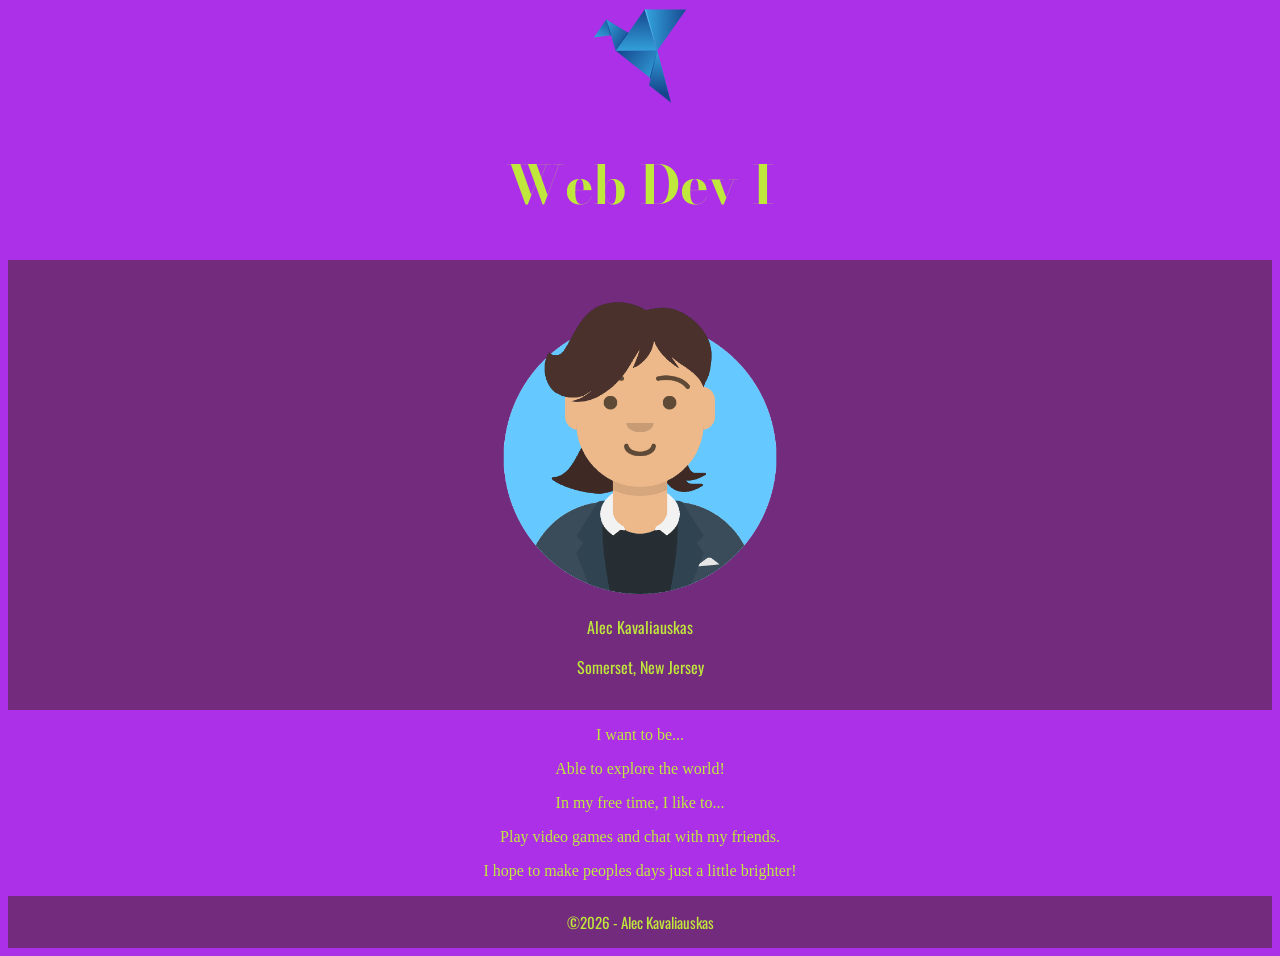
==== index.html @ 1d1f2da8 "adding some style" ====
<!DOCTYPE html>
<html lang="en">
<head>
    <meta charset="UTF-8">
    <meta name="viewport" content="width=device-width, initial-scale=1.0">
    <title>About Me</title>

    <link rel="preconnect" href="https://fonts.googleapis.com">
    <link rel="preconnect" href="https://fonts.gstatic.com" crossorigin>
    <link href="https://fonts.googleapis.com/css2?family=Bodoni+Moda:ital,opsz,wght@0,6..96,400..900;1,6..96,400..900&family=Oswald:wght@200..700&display=swap" rel="stylesheet">
    <link href="css/style.css" rel="stylesheet">
</head>
<body>
     <!-- the body element contains all content shown to a visitor-->
    <header>
        <!-- the header shows logo and page title-->
        <img src="img/bob.svg" alt="Blue origami logo">
        <h1>Web Dev I</h1>
    </header>

    <main>
        <!-- main conatins important content-->
         <section id="hero">
            <!--hero section: shows profile image, name and location-->
            <img src="img/avataaars.png" alt="Avatar picture of me">
            <div>
                <p>Alec Kavaliauskas</p>
                <p>Somerset, New Jersey</p>
            </div>
        </section>

        <section id="bio">
            <!-- bio section: personal info-->
            <div>
                <p>I want to be...</p>
                <p>Able to explore the world!</p>
                <p>In my free time, I like to...</p>
                <p>Play video games and chat with my friends.</p>
                <p>I hope to make peoples days just a little brighter!</p>
            </div>
        </section>
    </main>
    <footer>
        
        ©2026 - Alec Kavaliauskas

    </footer>
</body>
</html>
---- css/style.css ----
body{
    background-color: #AB30E8;
    color:  #C0E83C;
}

h1, h2, h3, h4, h5, h6 {
    font-family: "Bodoni Moda";
    font-size: 40pt;
    
}

header{
    text-align: center;
}

#hero, footer{
    font-family: "Oswald";
    text-align: center;
    background-color: #732B7D;
    padding: 15px;
}

#hero img{
    width: 300px;
}

#bio{
    text-align: center;
    font-family: 'Lucida Sans';
}
footer{
    font-size: 15px;
}
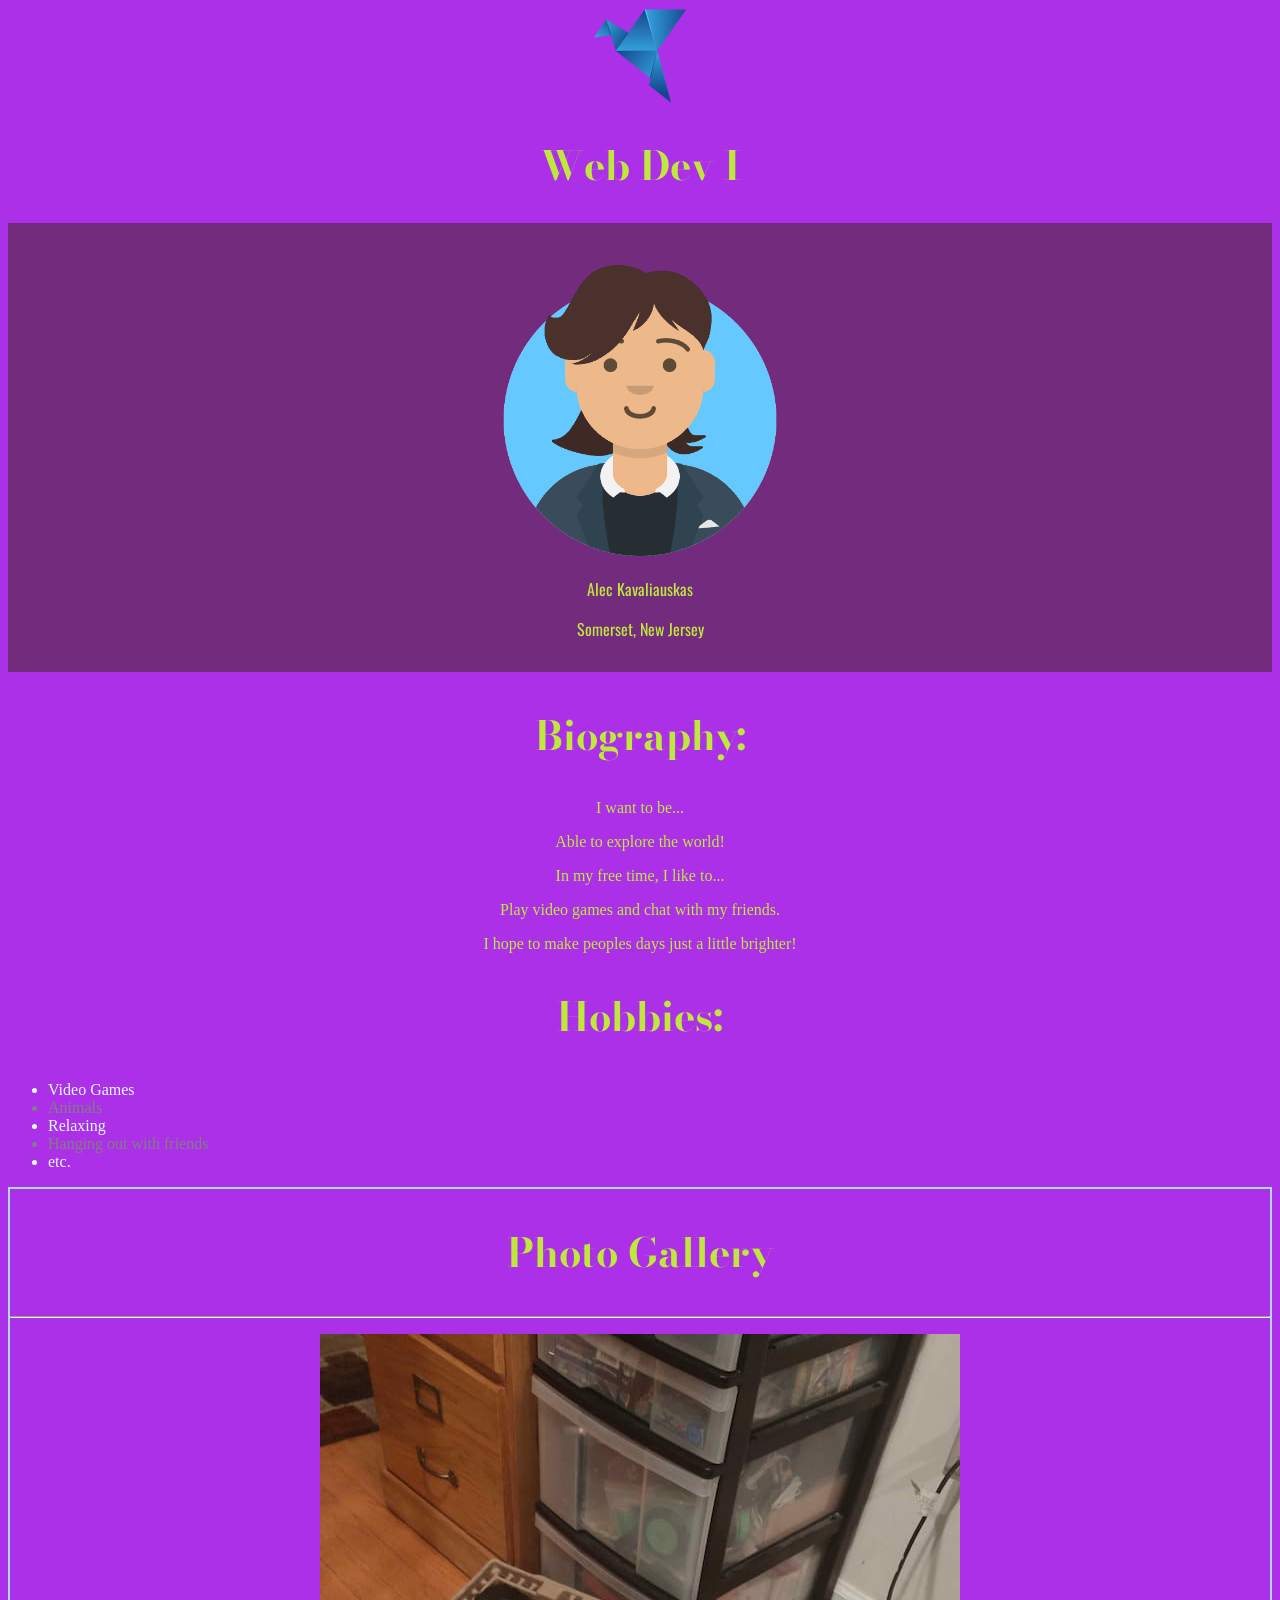
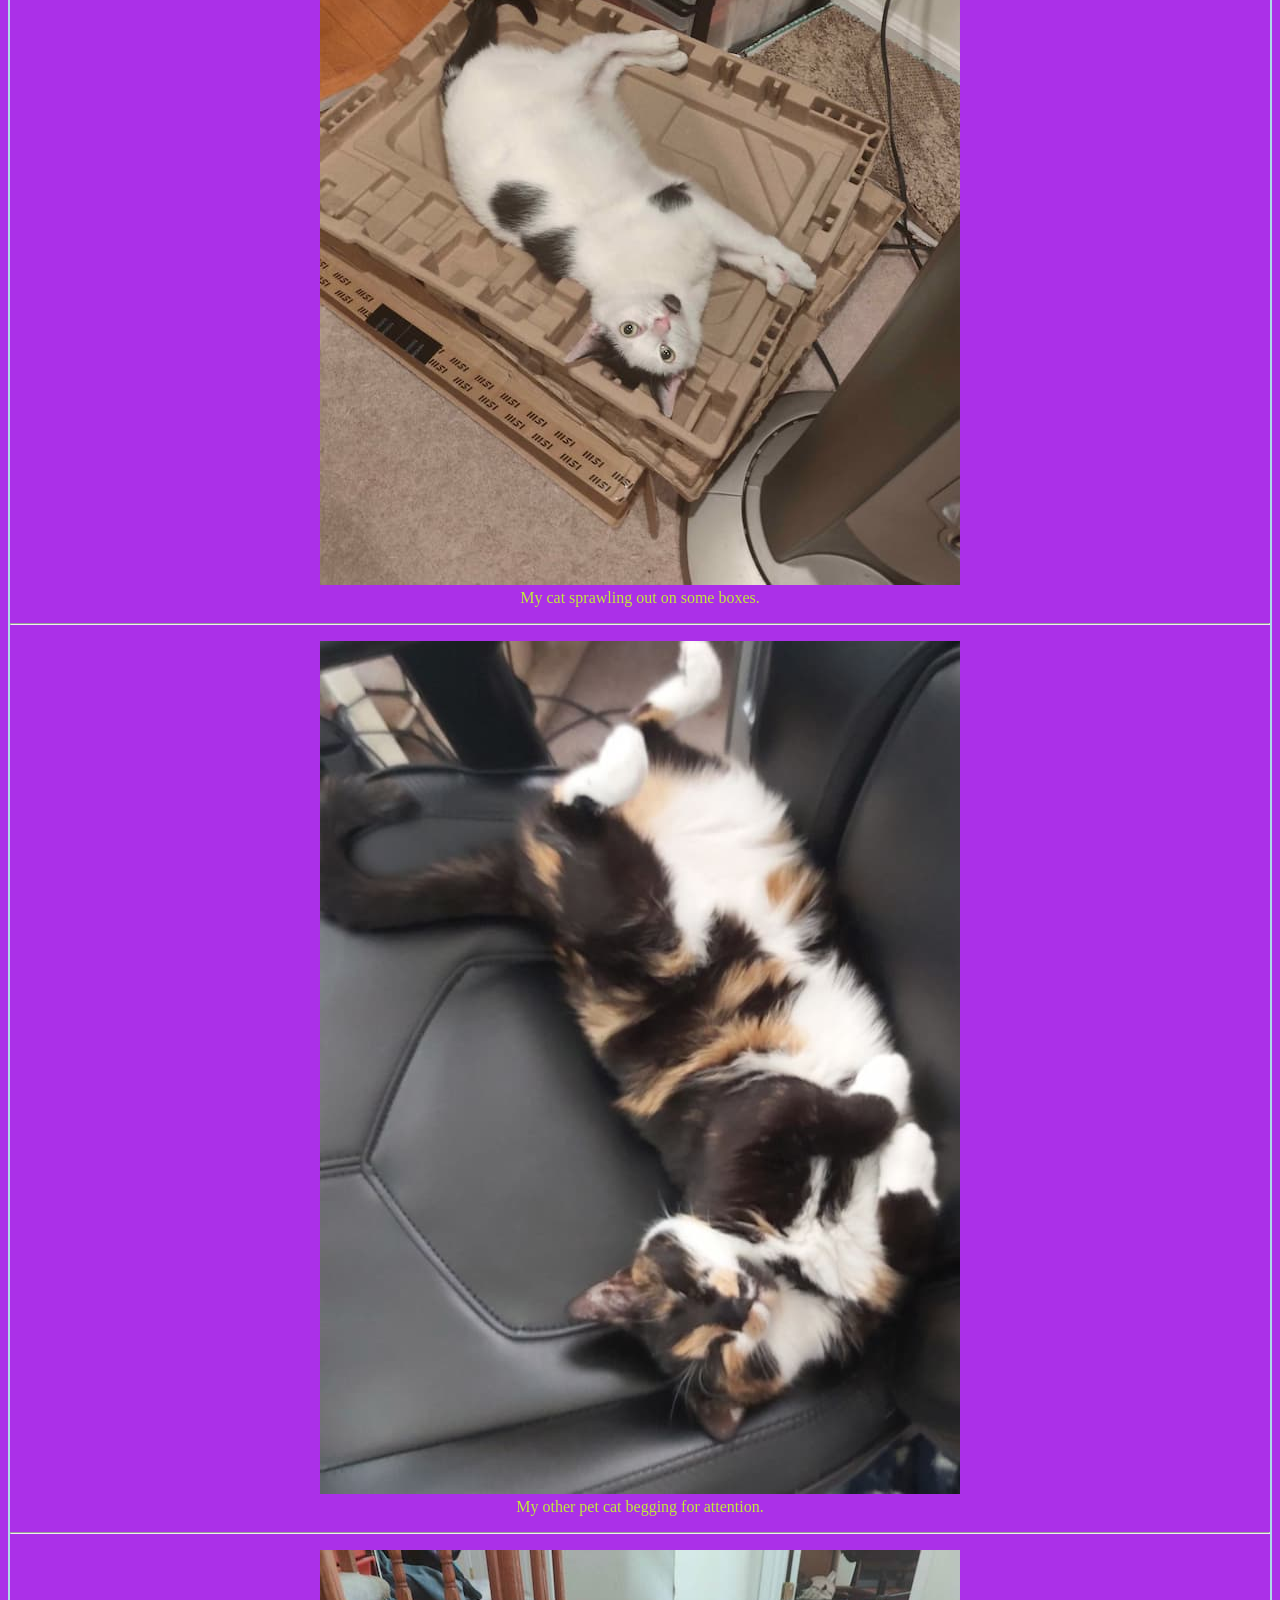
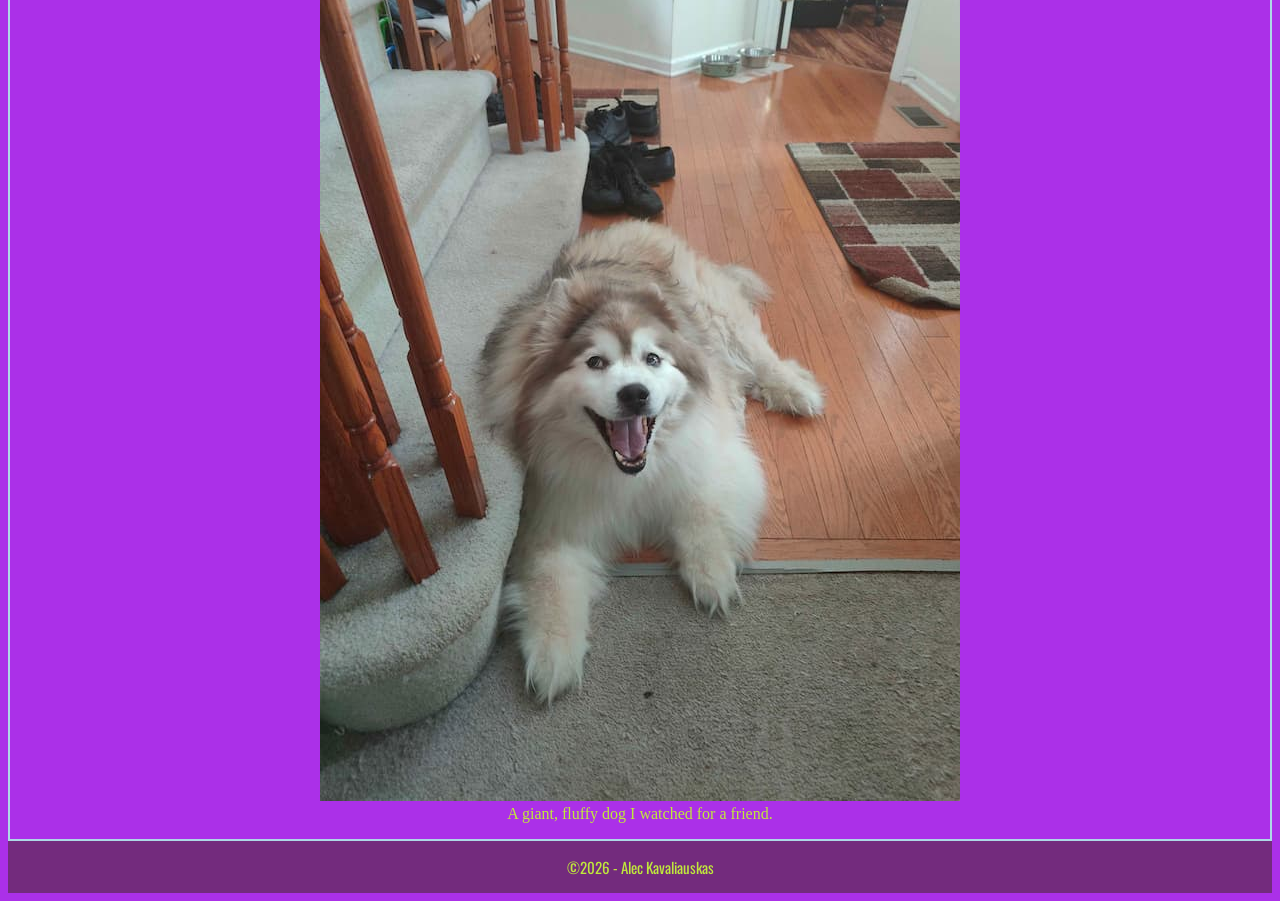
==== commit b38f5b0b: "Adding photo gallery" ====
--- a/index.html
+++ b/index.html
@@ -31,6 +31,9 @@
 
         <section id="bio">
             <!-- bio section: personal info-->
+             <h2>
+                Biography:
+             </h2>
             <div>
                 <p>I want to be...</p>
                 <p>Able to explore the world!</p>
@@ -39,6 +42,39 @@
                 <p>I hope to make peoples days just a little brighter!</p>
             </div>
         </section>
+
+        <section id="hobbies">
+        <h2>
+            Hobbies:
+        </h2>            
+        <ul>
+            <li>Video Games</li>
+            <li>Animals</li>
+            <li>Relaxing</li>
+            <li>Hanging out with friends</li>
+            <li>etc.</li>
+        </ul>
+        </section>
+        
+        <section id="gallery">
+            <h2>Photo Gallery</h2>
+            <hr>
+            <figure>
+                <img src="img/pet1-640w.jpg" alt = "white cat on some boxes">
+                <figcaption>My cat sprawling out on some boxes.</figcaption>
+            </figure>
+            <hr>
+                        <figure>
+                <img src="img/pet2-640w.jpg" alt = "cat  laying down on chair">
+                <figcaption>My other pet cat begging for attention.</figcaption>
+            </figure>
+            <hr>
+                        <figure>
+                <img src="img/dog1-640w.jpg" alt = "giant fluffy dog">
+                <figcaption>A giant, fluffy dog I watched for a friend.</figcaption>
+            </figure>
+        </section>
+
     </main>
     <footer>
         
--- a/css/style.css
+++ b/css/style.css
@@ -5,8 +5,8 @@
 
 h1, h2, h3, h4, h5, h6 {
     font-family: "Bodoni Moda";
-    font-size: 40pt;
-    
+    font-size: 30pt;
+    text-align: center;
 }
 
 header{
@@ -31,3 +31,26 @@
 footer{
     font-size: 15px;
 }
+/* Hobbies */
+#hobbies ul li:nth-child(even) {
+    color: grey;
+}
+
+#hobbies ul li:nth-child(odd) {
+    color: lightcyan;
+}
+
+#hobbies ul li{
+    font-family: 'Lucida Sans ';
+}
+/* Gallery */
+#gallery{
+    border: 2px solid lightblue;
+}
+#gallery img{
+    max-height: 100%;
+}
+
+#gallery figure{
+    text-align: center;
+}
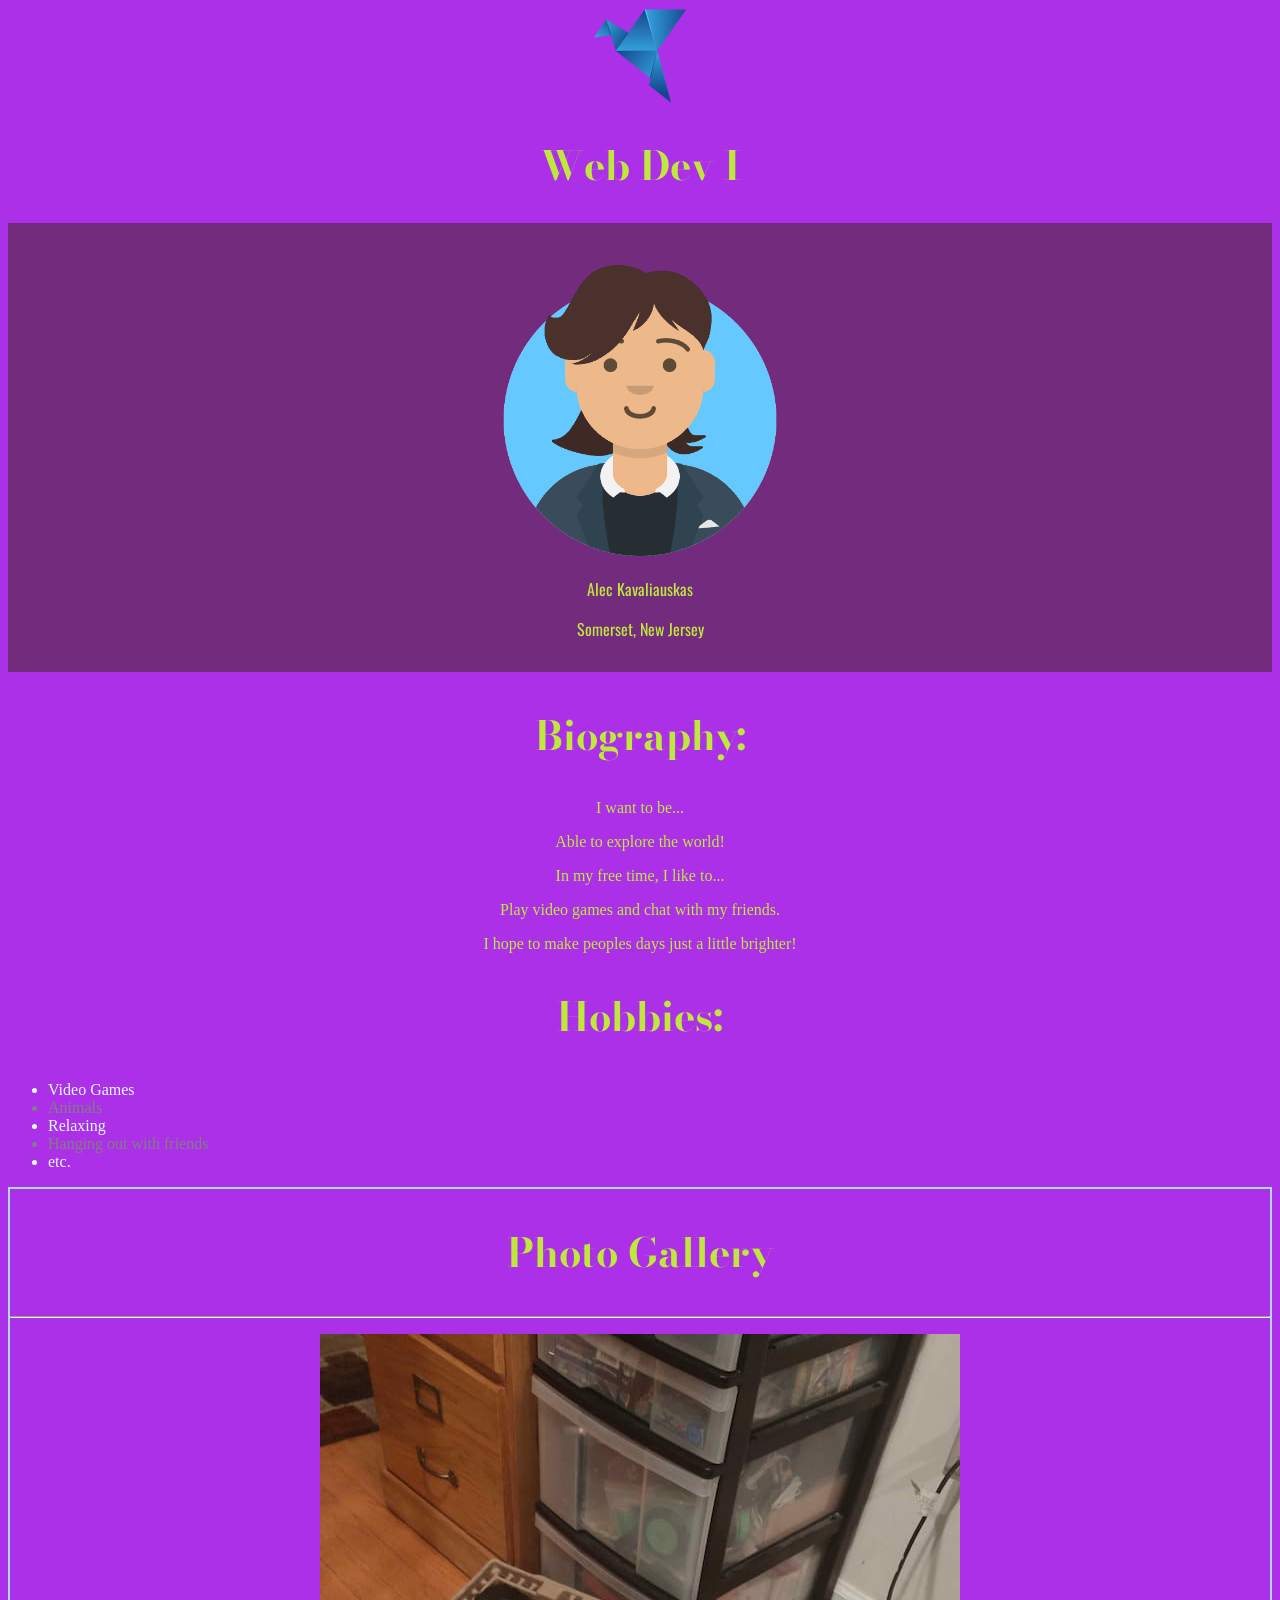
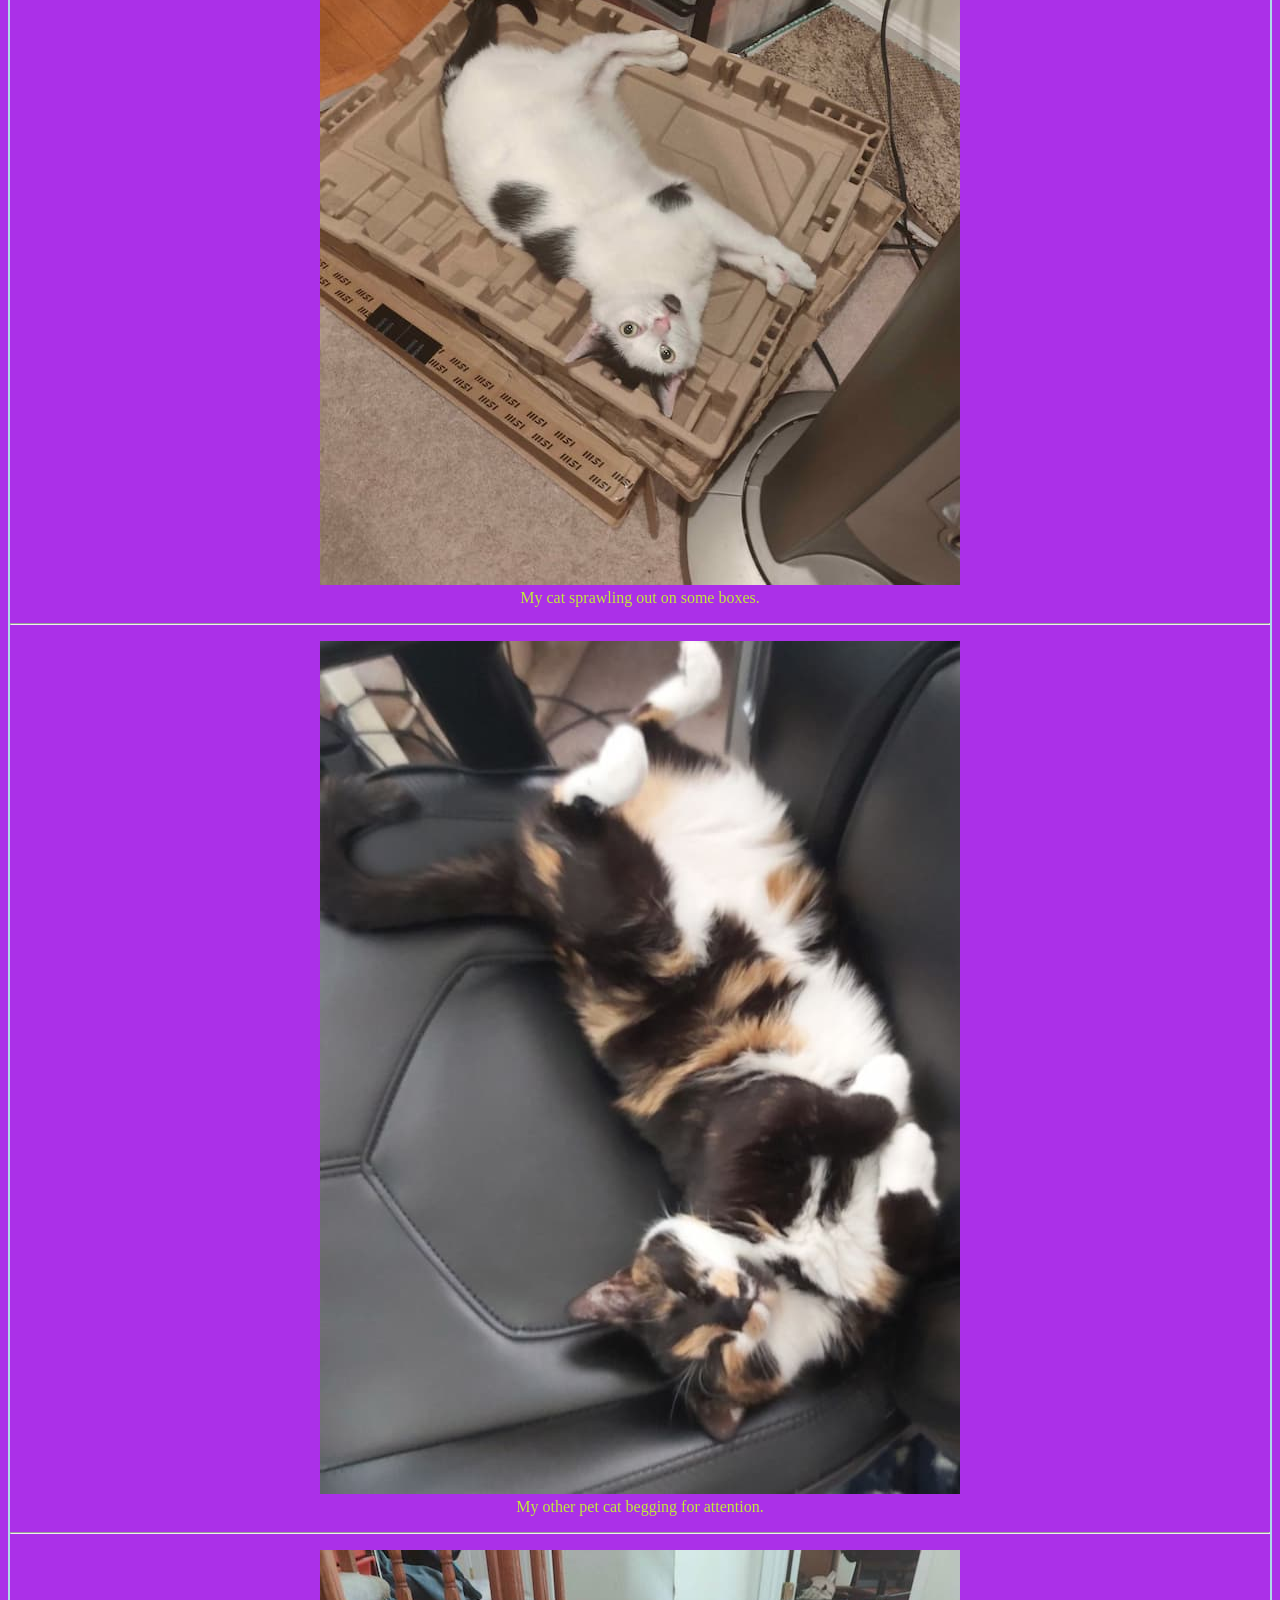
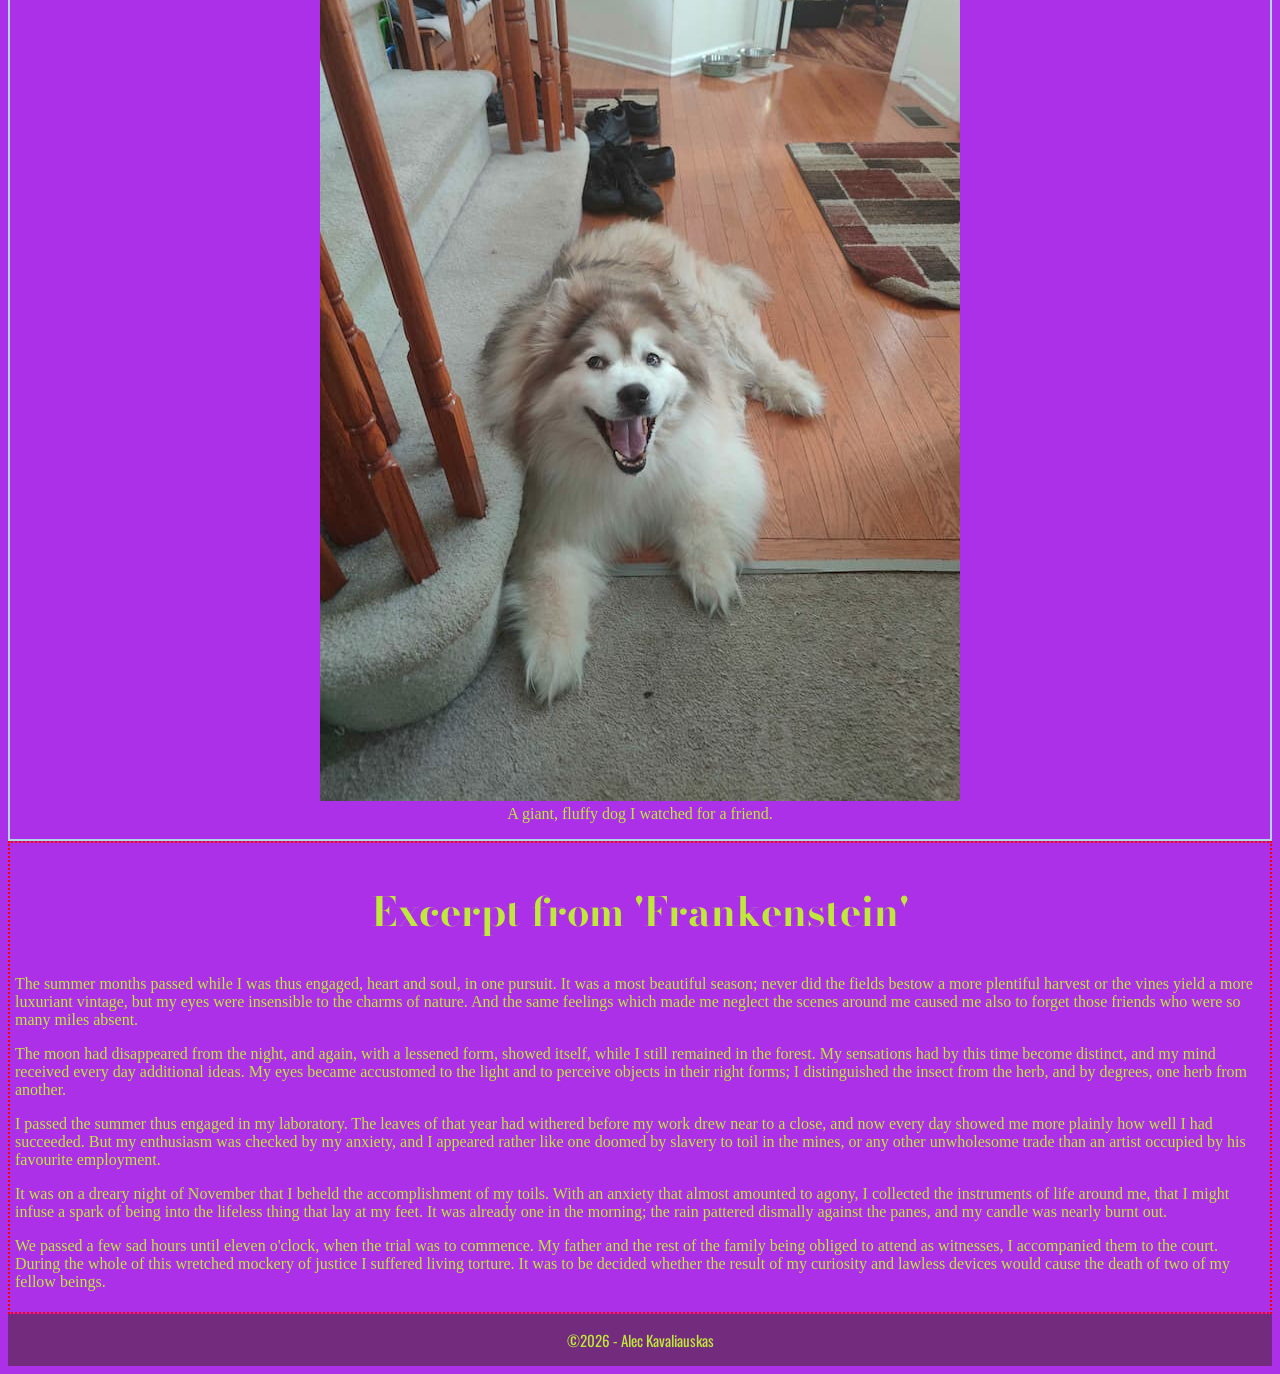
==== commit ad3e9103: "Adding article" ====
--- a/index.html
+++ b/index.html
@@ -75,6 +75,24 @@
             </figure>
         </section>
 
+        <article id="lit">
+            <h2>Excerpt from 'Frankenstein'</h2>
+
+            <div>
+
+                <p>The summer months passed while I was thus engaged, heart and soul, in one pursuit. It was a most beautiful season; never did the fields bestow a more plentiful harvest or the vines yield a more luxuriant vintage, but my eyes were insensible to the charms of nature. And the same feelings which made me neglect the scenes around me caused me also to forget those friends who were so many miles absent.</p>
+
+                <p>The moon had disappeared from the night, and again, with a lessened form, showed itself, while I still remained in the forest. My sensations had by this time become distinct, and my mind received every day additional ideas. My eyes became accustomed to the light and to perceive objects in their right forms; I distinguished the insect from the herb, and by degrees, one herb from another.</p>
+
+                <p>I passed the summer thus engaged in my laboratory. The leaves of that year had withered before my work drew near to a close, and now every day showed me more plainly how well I had succeeded. But my enthusiasm was checked by my anxiety, and I appeared rather like one doomed by slavery to toil in the mines, or any other unwholesome trade than an artist occupied by his favourite employment.</p>
+
+                <p>It was on a dreary night of November that I beheld the accomplishment of my toils. With an anxiety that almost amounted to agony, I collected the instruments of life around me, that I might infuse a spark of being into the lifeless thing that lay at my feet. It was already one in the morning; the rain pattered dismally against the panes, and my candle was nearly burnt out.</p>
+
+                <p>We passed a few sad hours until eleven o'clock, when the trial was to commence. My father and the rest of the family being obliged to attend as witnesses, I accompanied them to the court. During the whole of this wretched mockery of justice I suffered living torture. It was to be decided whether the result of my curiosity and lawless devices would cause the death of two of my fellow beings.</p>
+
+            </div>
+        </article>
+
     </main>
     <footer>
         
--- a/css/style.css
+++ b/css/style.css
@@ -53,4 +53,11 @@
 
 #gallery figure{
     text-align: center;
+}
+
+#lit{
+    padding: 5px;
+    border: 2px dotted red;
+    margin: 0 auto;
+    max-width: 100%;
 }
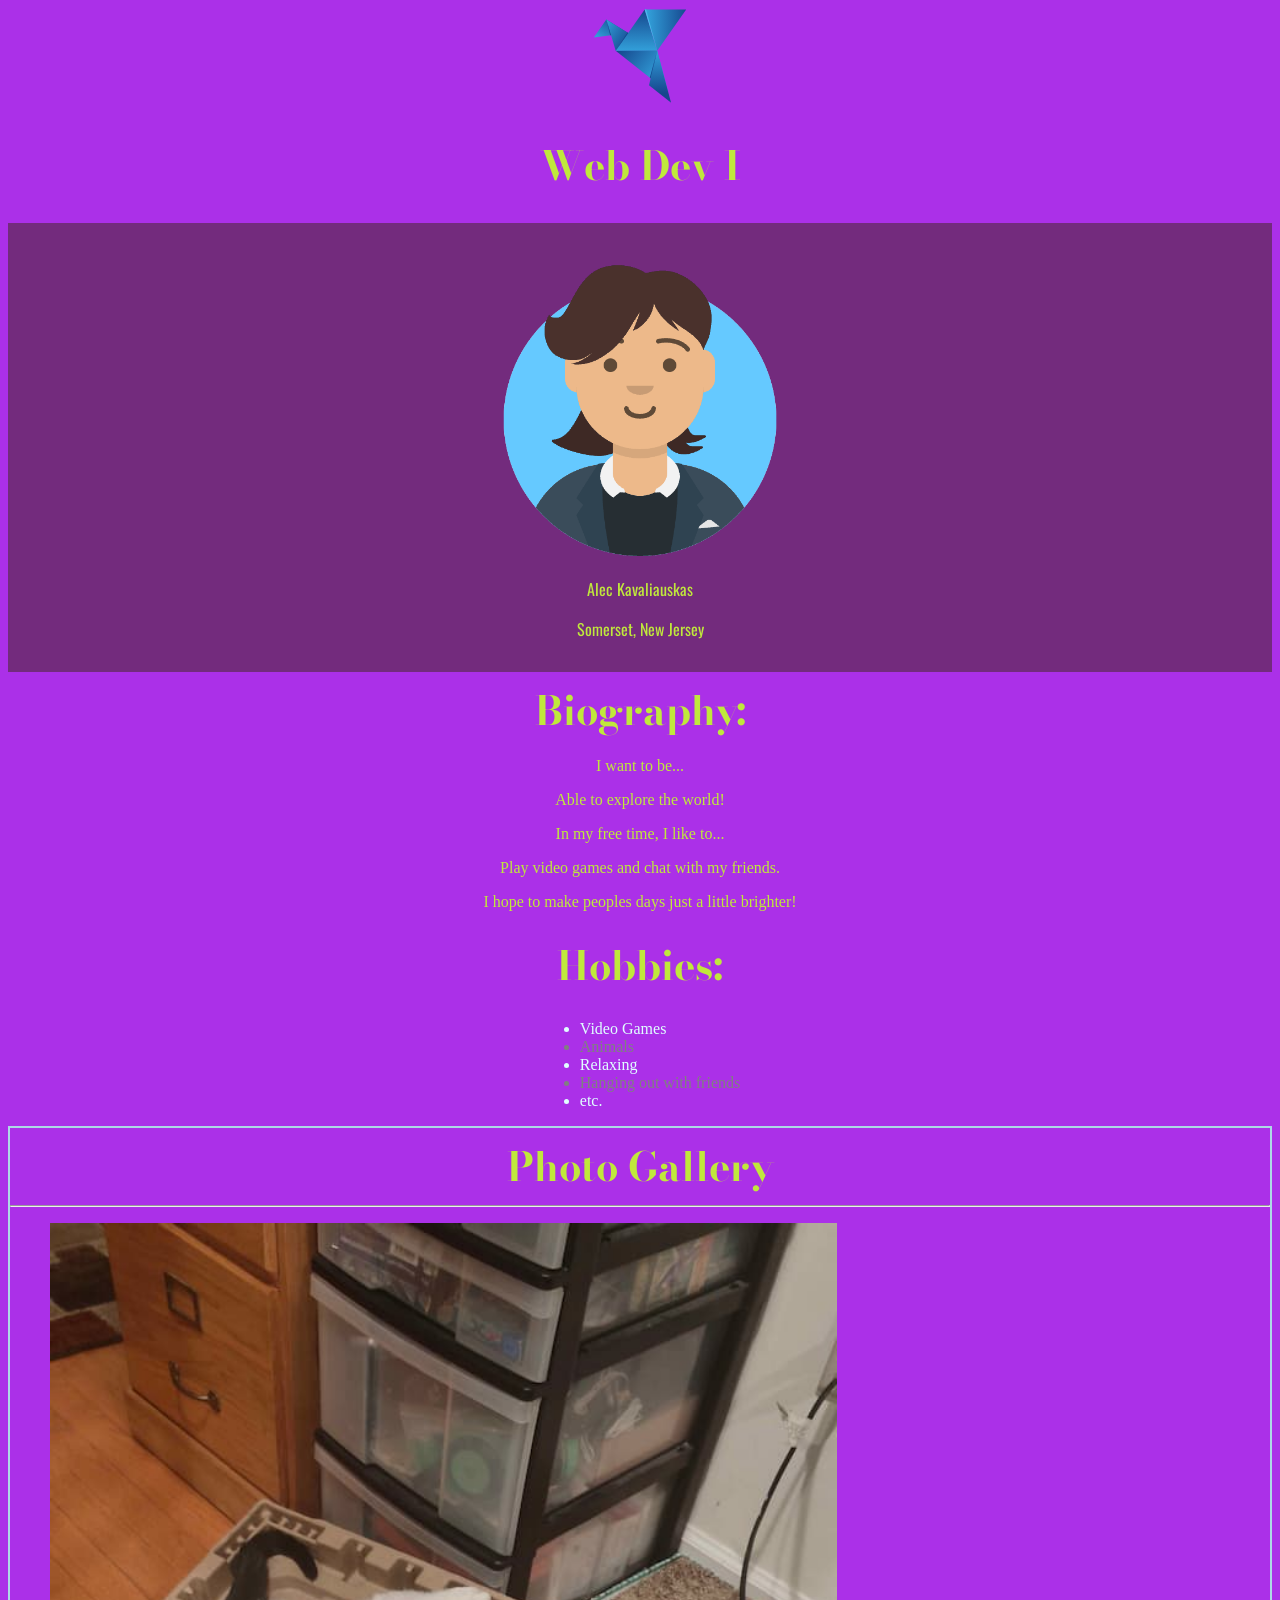
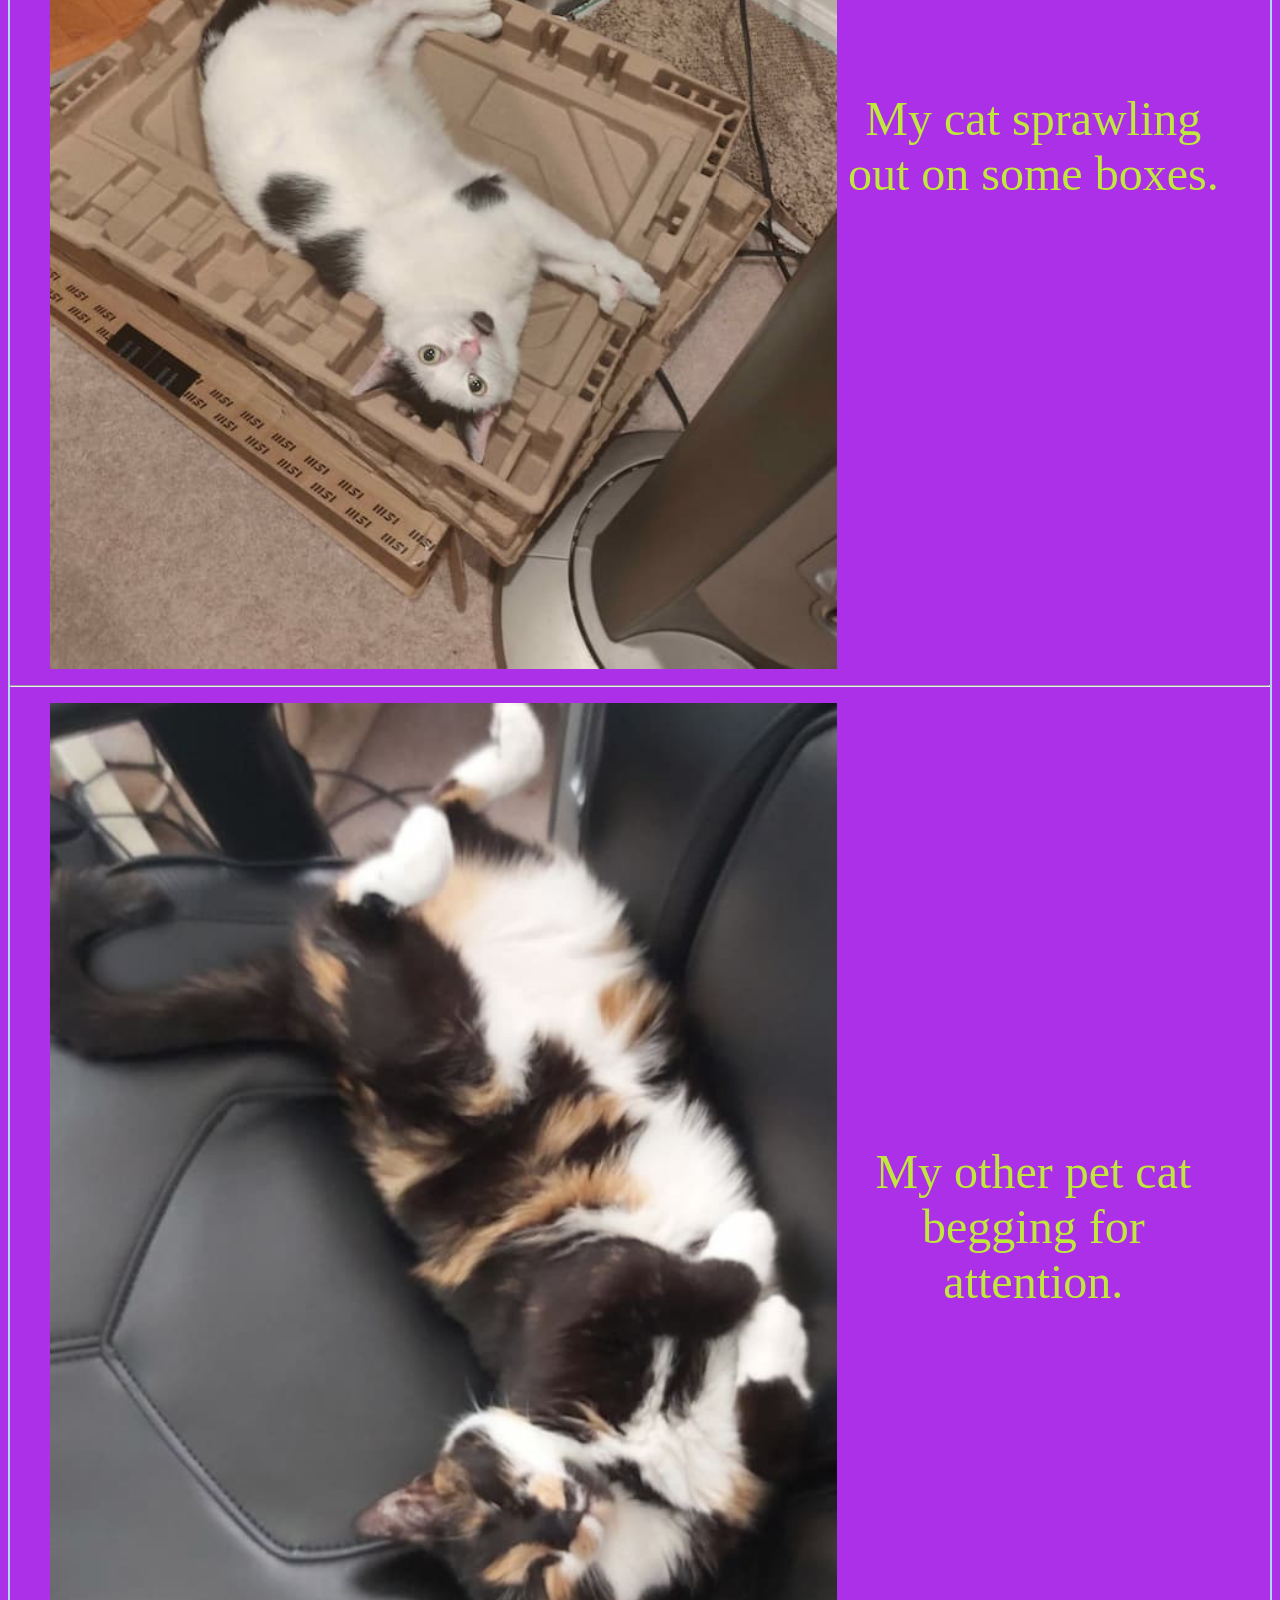
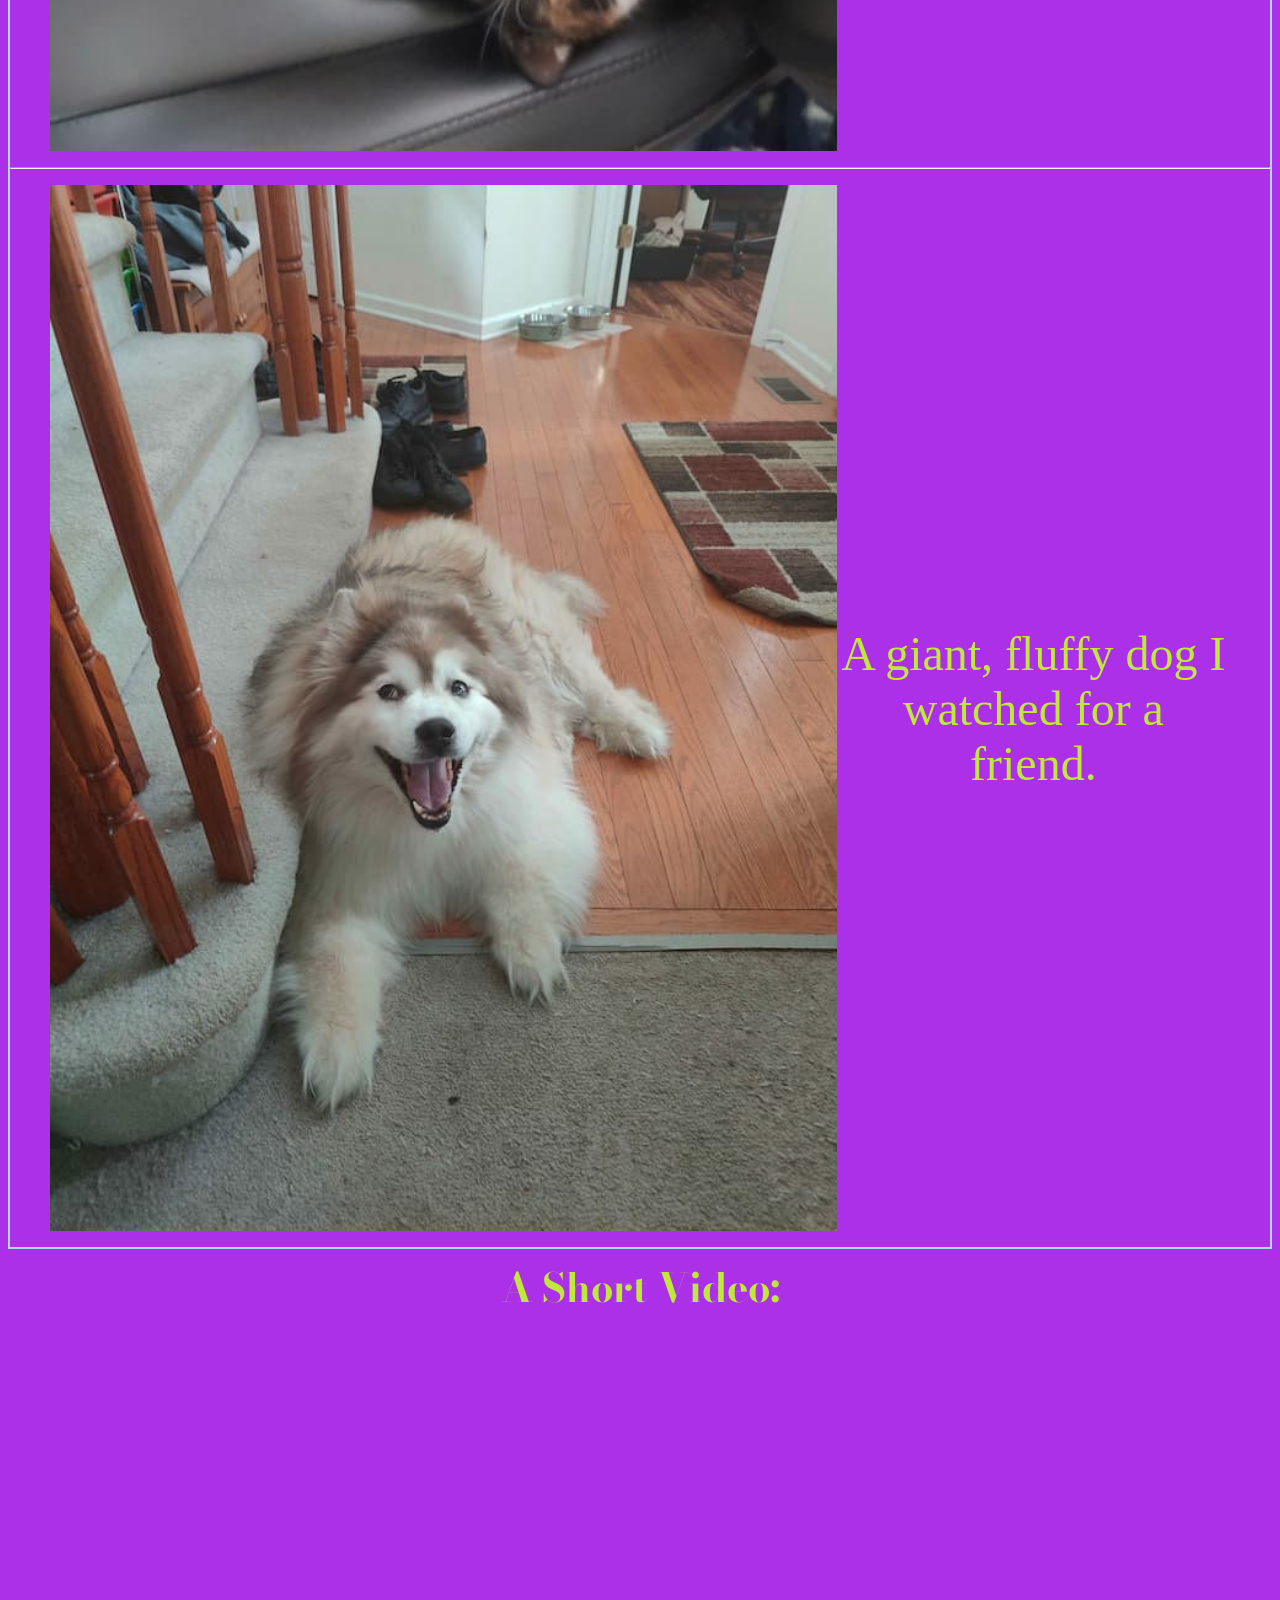
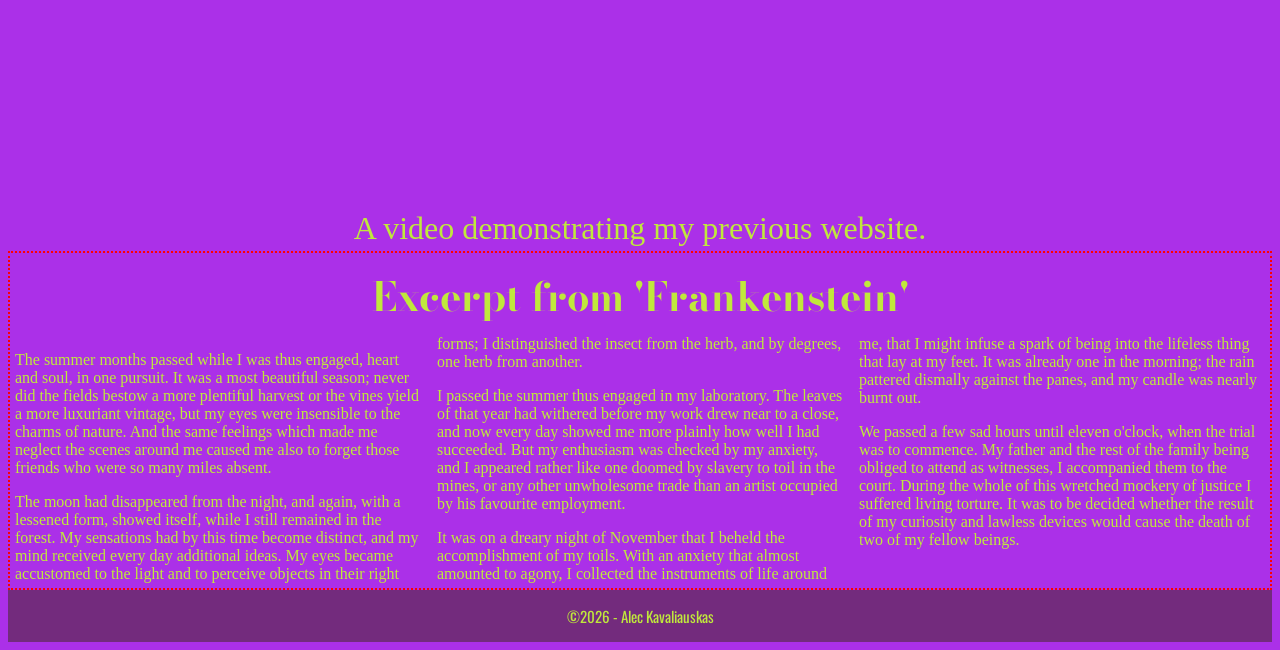
==== commit e4b3b38f: "Embedded a video" ====
--- a/index.html
+++ b/index.html
@@ -75,6 +75,12 @@
             </figure>
         </section>
 
+        <section id ="video">
+            <h2> A Short Video: </h2>
+
+            <iframe  id= "myVideo" width="853" height="480" src="https://www.youtube.com/embed/SuelCN3ej5s?si=8M29m75wFQSG2xRI" title="YouTube video player" frameborder="0" allow="accelerometer; autoplay; clipboard-write; encrypted-media; gyroscope; picture-in-picture; web-share" referrerpolicy="strict-origin-when-cross-origin" allowfullscreen></iframe>
+            <figcaption>A video demonstrating my previous website.</figcaption>
+        </section>
         <article id="lit">
             <h2>Excerpt from 'Frankenstein'</h2>
 
--- a/css/style.css
+++ b/css/style.css
@@ -1,36 +1,49 @@
-body{
+body {
     background-color: #AB30E8;
-    color:  #C0E83C;
+    color: #C0E83C;
 }
 
-h1, h2, h3, h4, h5, h6 {
+h1,
+h2,
+h3,
+h4,
+h5,
+h6 {
     font-family: "Bodoni Moda";
     font-size: 30pt;
     text-align: center;
 }
 
-header{
+h2 {
+    margin: .2em;
+
+}
+
+header {
     text-align: center;
 }
 
-#hero, footer{
+#hero,
+footer {
     font-family: "Oswald";
     text-align: center;
     background-color: #732B7D;
     padding: 15px;
 }
 
-#hero img{
+#hero img {
     width: 300px;
 }
 
-#bio{
+#bio {
     text-align: center;
     font-family: 'Lucida Sans';
 }
-footer{
+
+footer {
     font-size: 15px;
 }
+
 /* Hobbies */
 #hobbies ul li:nth-child(even) {
     color: grey;
@@ -40,24 +53,103 @@
     color: lightcyan;
 }
 
-#hobbies ul li{
+#hobbies ul li {
     font-family: 'Lucida Sans ';
 }
+
+section#hobbies {
+    display: flex;
+    flex-direction: column;
+    align-items: center;
+
+}
+
 /* Gallery */
-#gallery{
+#gallery {
     border: 2px solid lightblue;
 }
-#gallery img{
+
+#gallery img {
     max-height: 100%;
 }
 
-#gallery figure{
+#gallery figure {
     text-align: center;
 }
 
-#lit{
+#lit {
     padding: 5px;
     border: 2px dotted red;
     margin: 0 auto;
     max-width: 100%;
+}
+
+iframe {
+    display: block;
+    margin: 0 auto;
+}
+
+#video figcaption {
+
+    display: flex;
+    justify-content: center;
+    align-items: center;
+    font-size: 2rem;
+    font-family: 'Lucida Sans ';
+    padding: 4px;
+
+}
+
+/* Small screen size */
+@media screen and (min-width: 60em) {
+    figure {
+        display: grid;
+        grid-template-columns: 2fr 1fr;
+    }
+
+    figcaption {
+        display: flex;
+        justify-content: center;
+        align-items: center;
+        font-size: 3rem;
+    }
+
+    figure img {
+        width: 100%;
+    }
+
+    #lit div {
+        max-width: 100%;
+        columns: 20rem;
+    }
+
+
+}
+
+/* Large screen size */
+
+@media screen and (min-width: 100em) {
+
+    #gallery {
+        display: grid;
+        grid-template-columns: 1fr 1fr 1fr;
+    }
+
+    hr {
+        display: none;
+    }
+
+    #gallery h2 {
+        grid: 1/-1;
+    }
+
+    figure {
+        display: block;
+    }
+
+    iframe {
+        aspect-ratio: 16 / 9;
+    }
+
+
 }
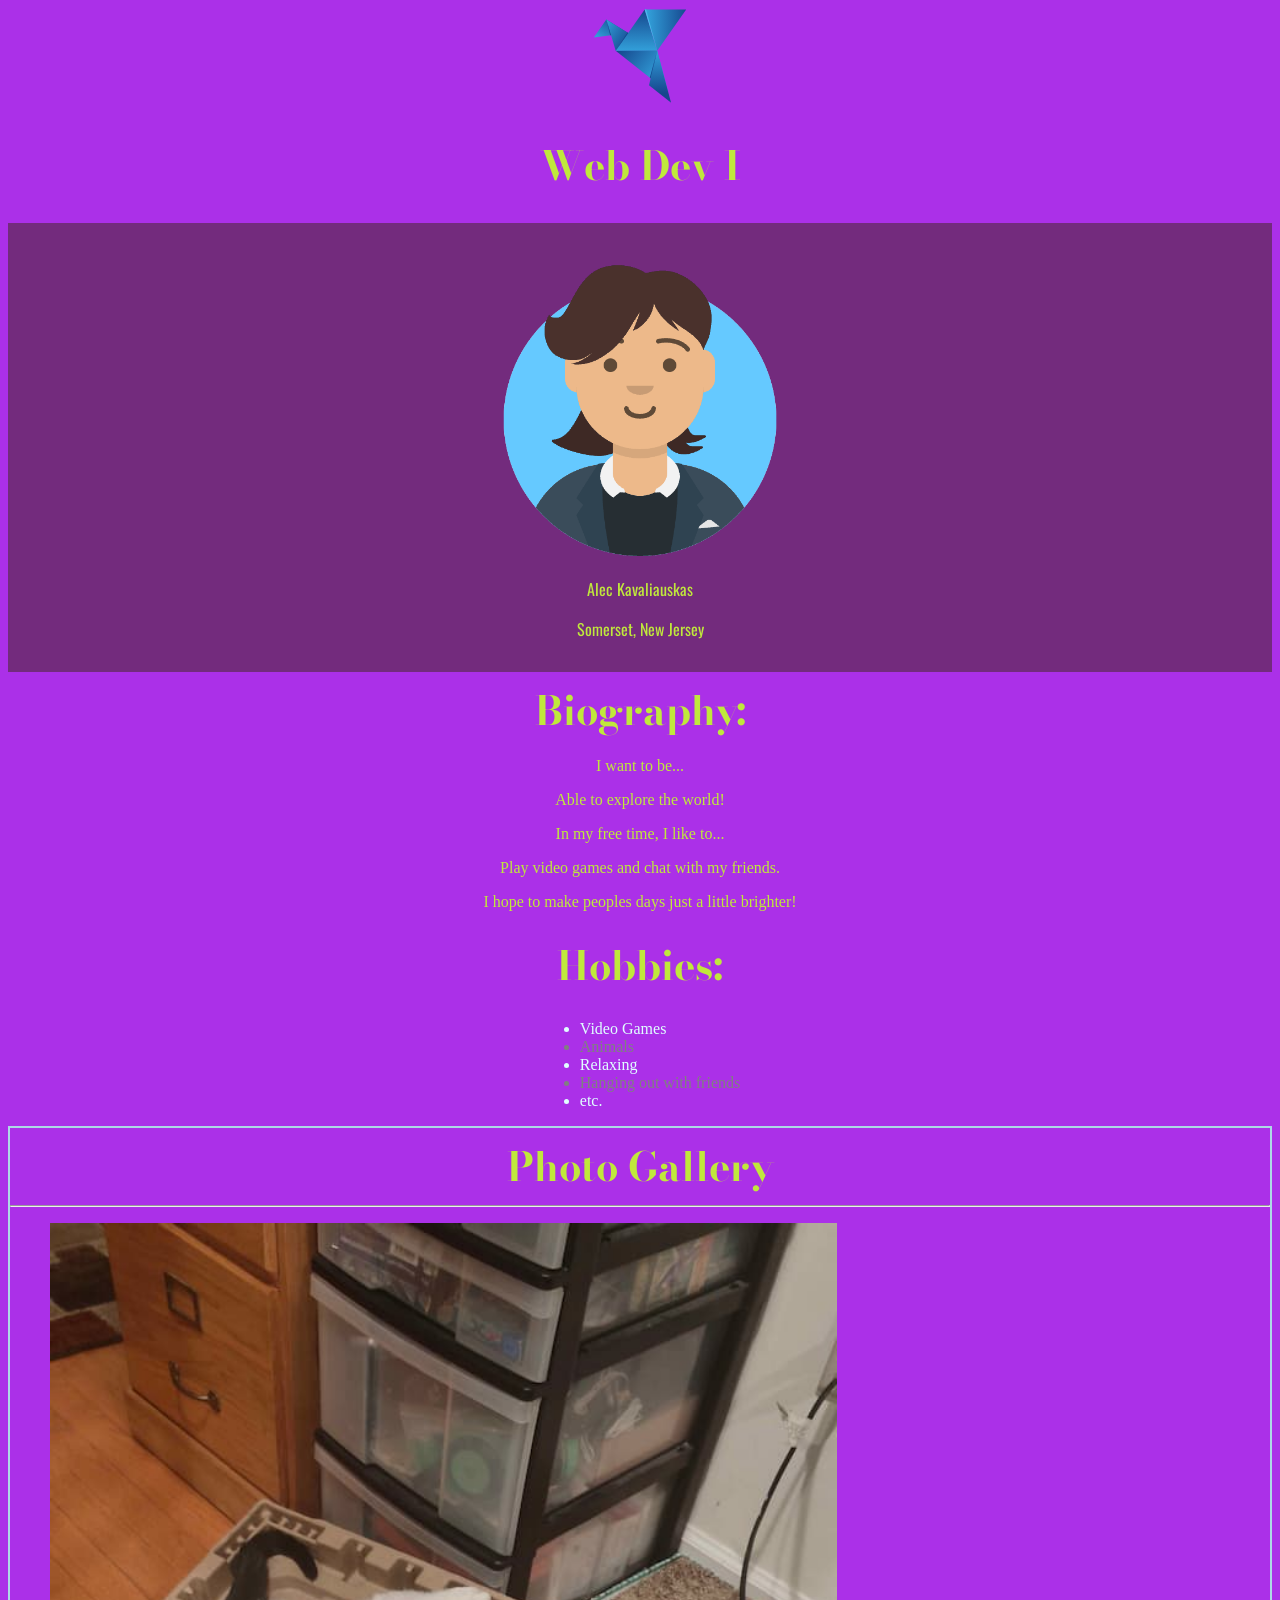
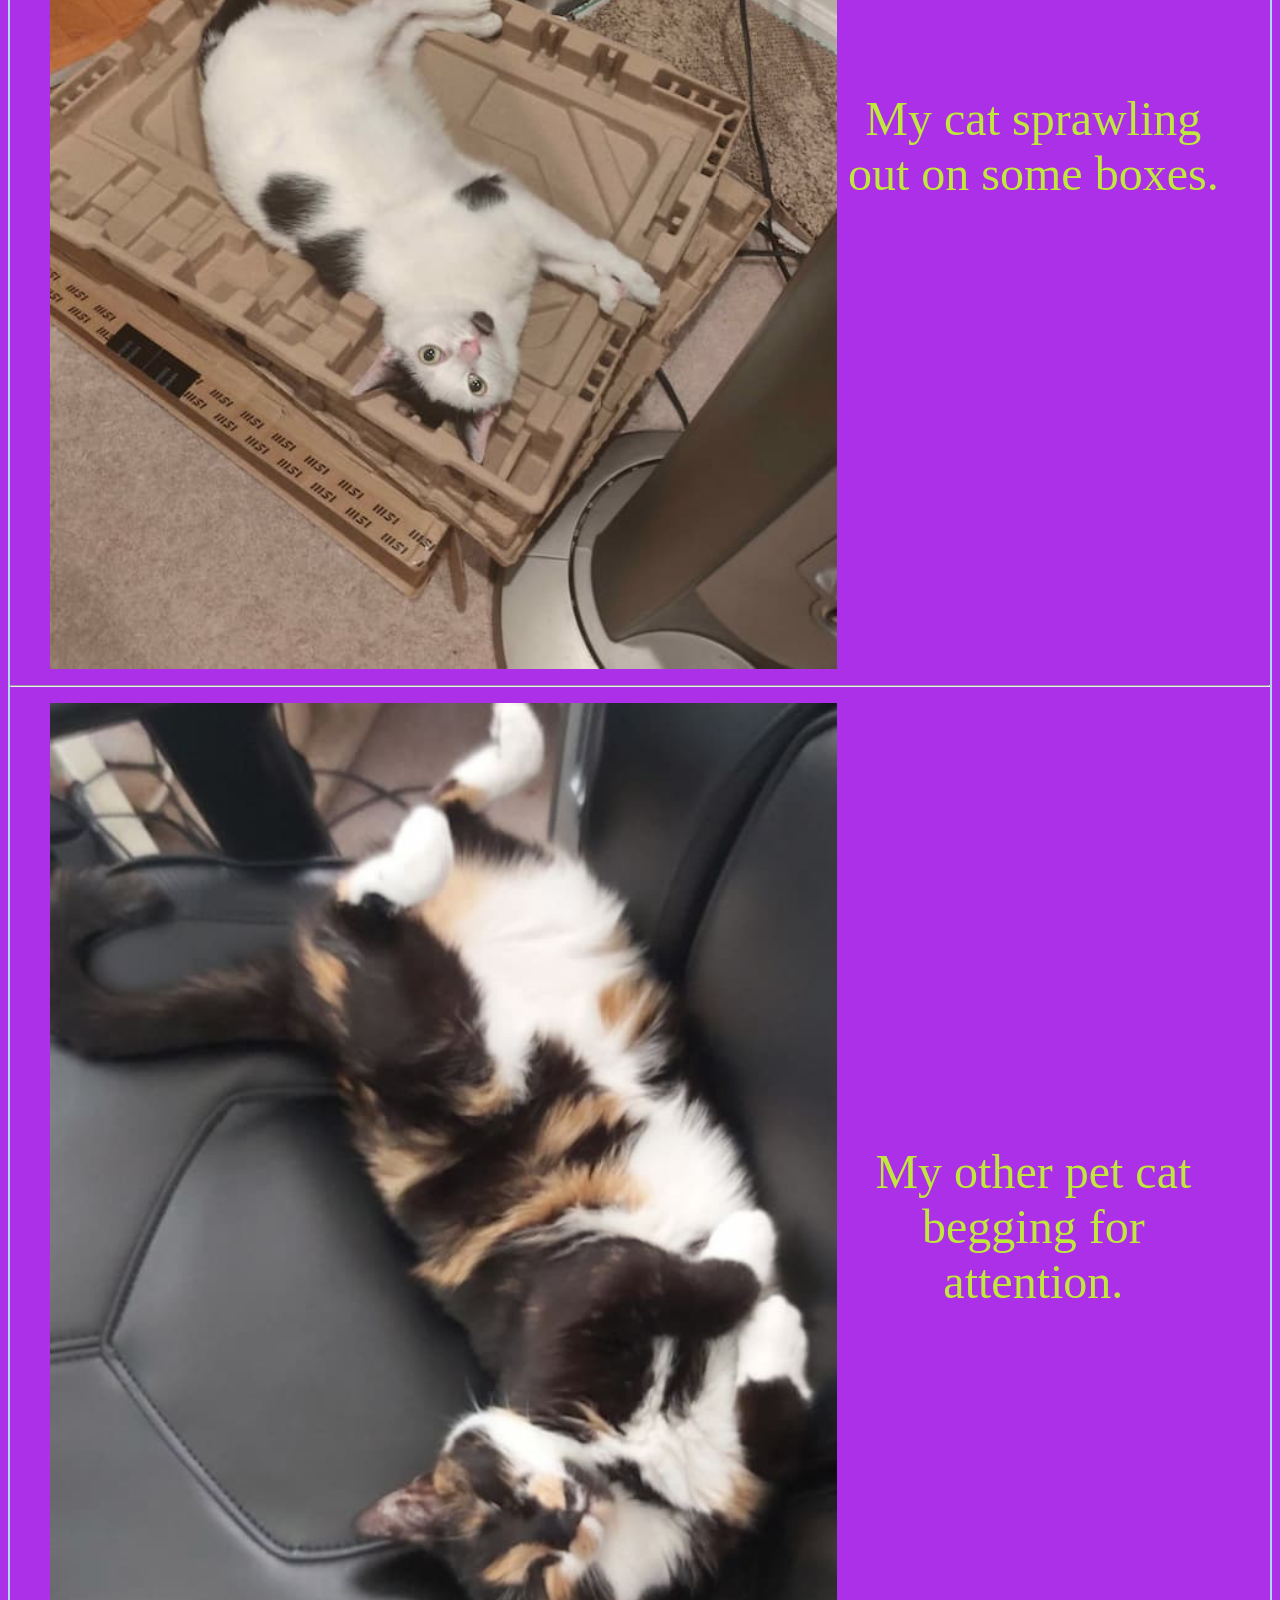
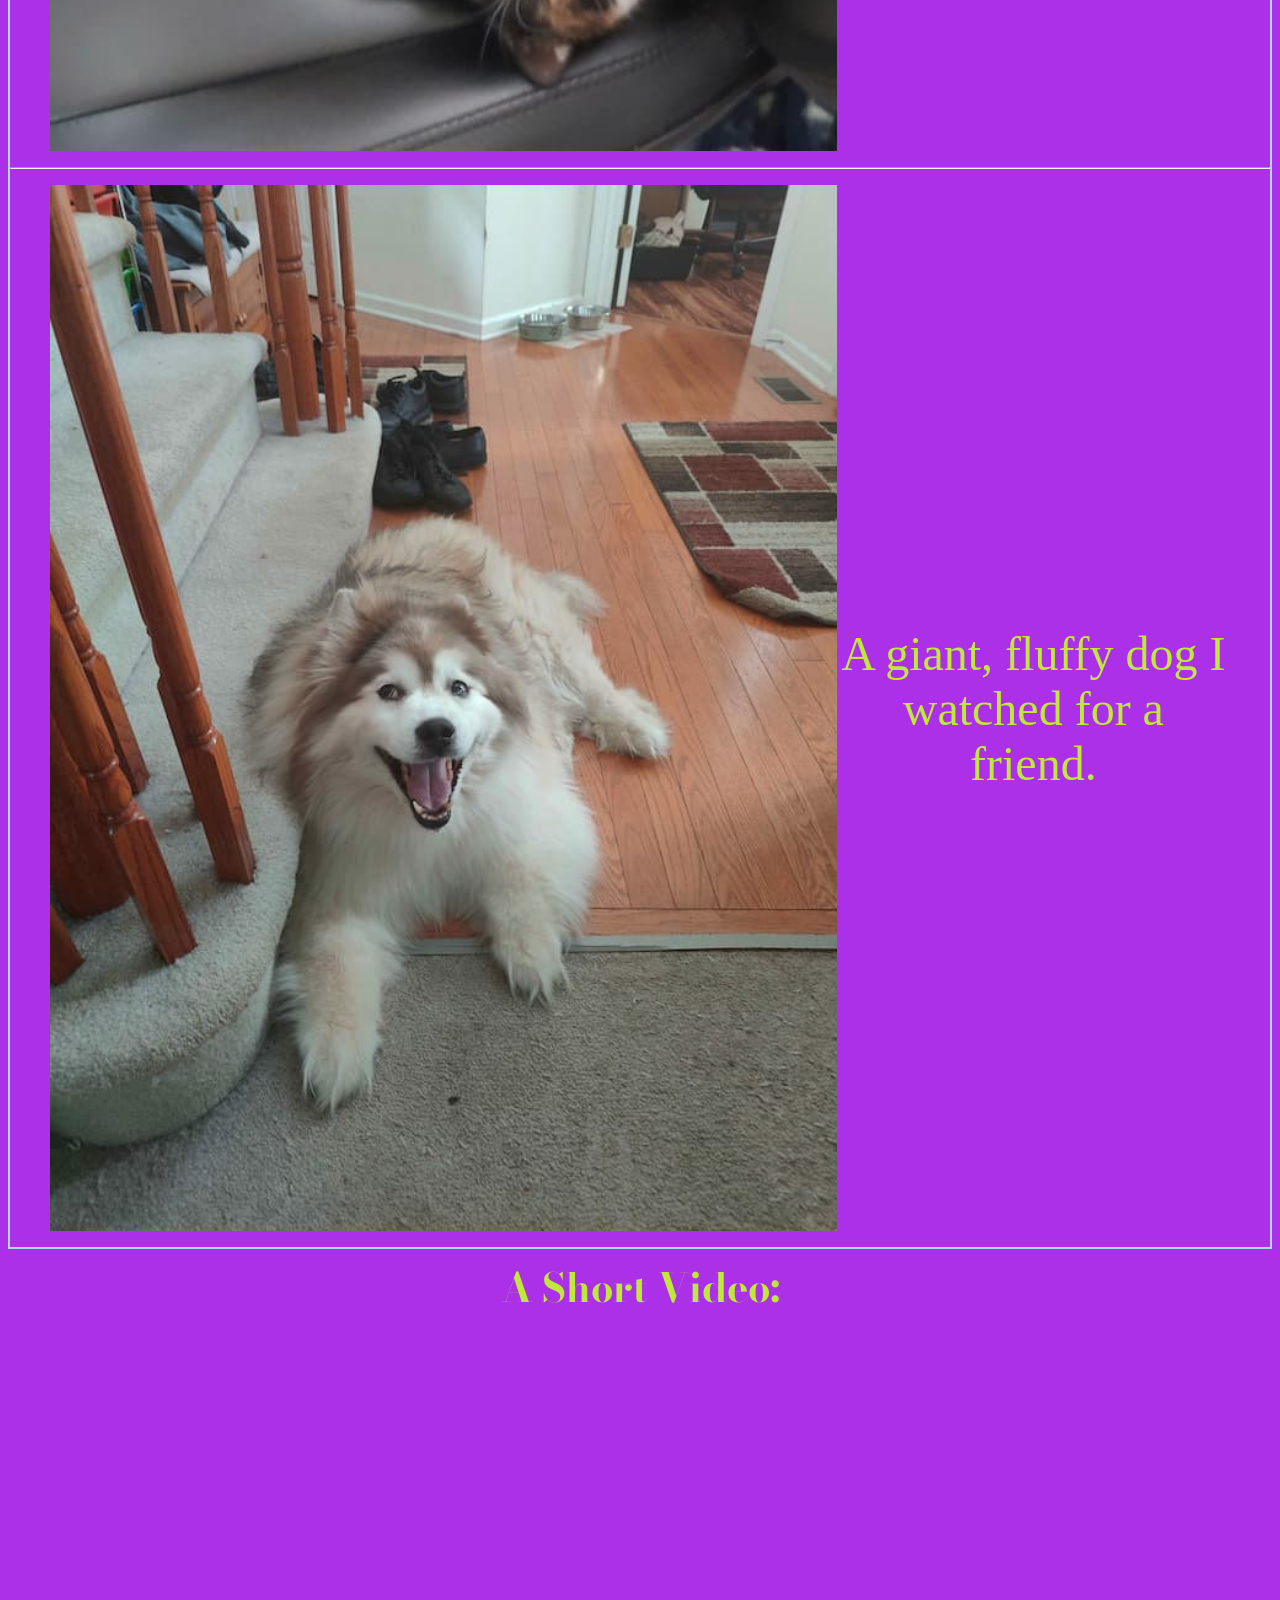
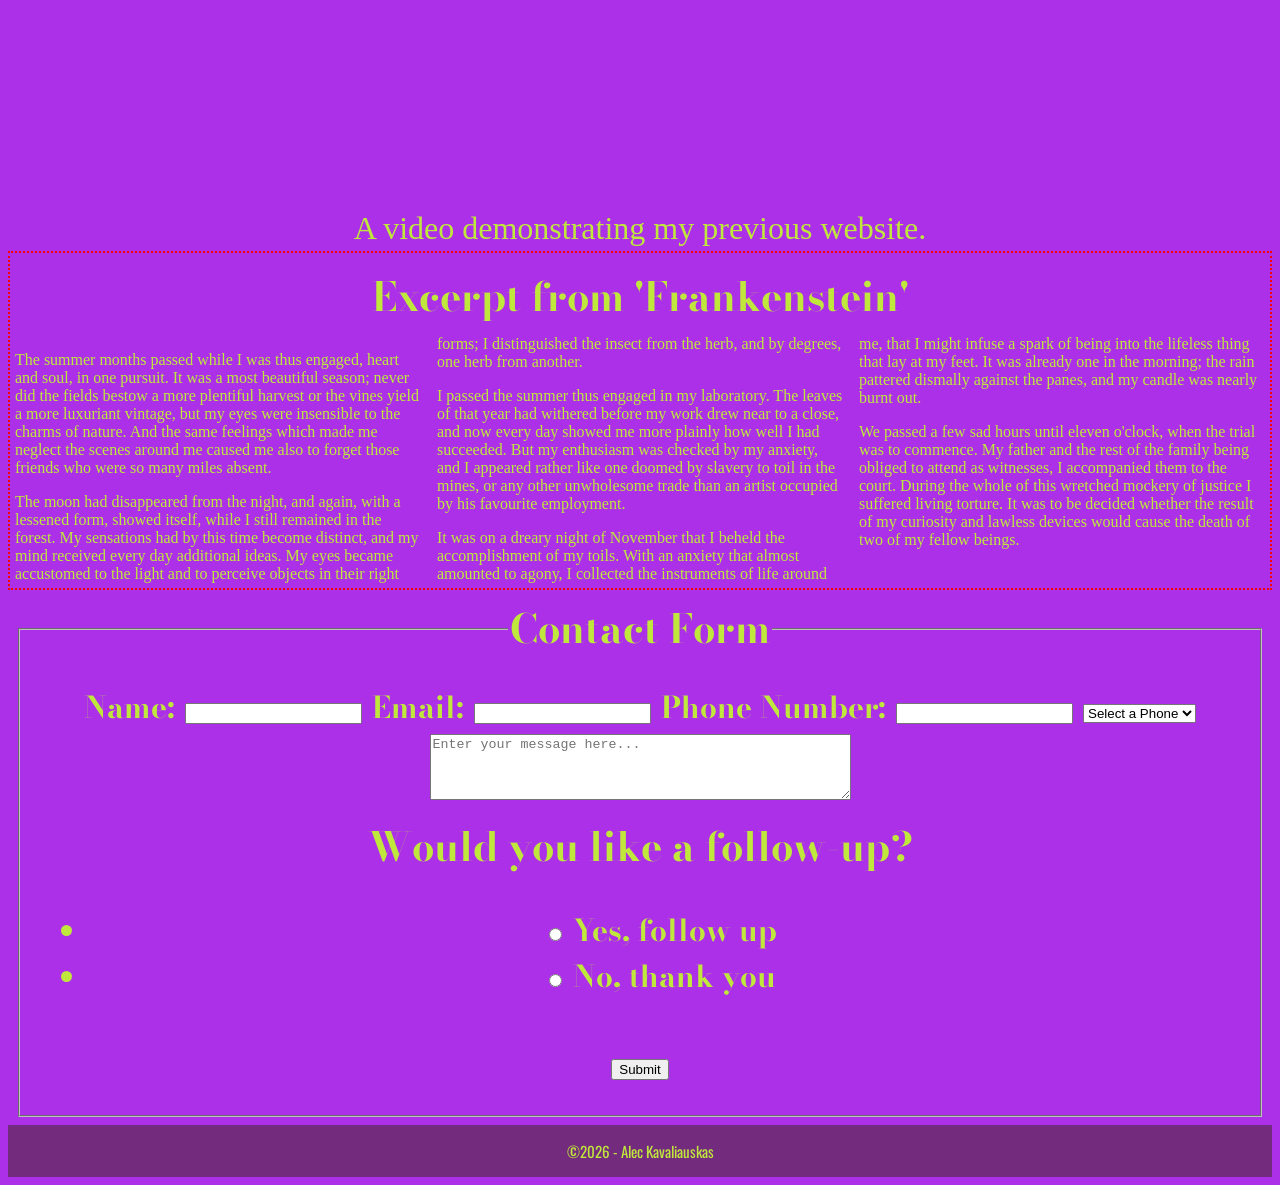
==== commit c7d1041e: "form added" ====
--- a/index.html
+++ b/index.html
@@ -1,5 +1,6 @@
 <!DOCTYPE html>
 <html lang="en">
+
 <head>
     <meta charset="UTF-8">
     <meta name="viewport" content="width=device-width, initial-scale=1.0">
@@ -7,11 +8,14 @@
 
     <link rel="preconnect" href="https://fonts.googleapis.com">
     <link rel="preconnect" href="https://fonts.gstatic.com" crossorigin>
-    <link href="https://fonts.googleapis.com/css2?family=Bodoni+Moda:ital,opsz,wght@0,6..96,400..900;1,6..96,400..900&family=Oswald:wght@200..700&display=swap" rel="stylesheet">
+    <link
+        href="https://fonts.googleapis.com/css2?family=Bodoni+Moda:ital,opsz,wght@0,6..96,400..900;1,6..96,400..900&family=Oswald:wght@200..700&display=swap"
+        rel="stylesheet">
     <link href="css/style.css" rel="stylesheet">
 </head>
+
 <body>
-     <!-- the body element contains all content shown to a visitor-->
+    <!-- the body element contains all content shown to a visitor-->
     <header>
         <!-- the header shows logo and page title-->
         <img src="img/bob.svg" alt="Blue origami logo">
@@ -20,7 +24,7 @@
 
     <main>
         <!-- main conatins important content-->
-         <section id="hero">
+        <section id="hero">
             <!--hero section: shows profile image, name and location-->
             <img src="img/avataaars.png" alt="Avatar picture of me">
             <div>
@@ -31,9 +35,9 @@
 
         <section id="bio">
             <!-- bio section: personal info-->
-             <h2>
+            <h2>
                 Biography:
-             </h2>
+            </h2>
             <div>
                 <p>I want to be...</p>
                 <p>Able to explore the world!</p>
@@ -44,41 +48,45 @@
         </section>
 
         <section id="hobbies">
-        <h2>
-            Hobbies:
-        </h2>            
-        <ul>
-            <li>Video Games</li>
-            <li>Animals</li>
-            <li>Relaxing</li>
-            <li>Hanging out with friends</li>
-            <li>etc.</li>
-        </ul>
+            <h2>
+                Hobbies:
+            </h2>
+            <ul>
+                <li>Video Games</li>
+                <li>Animals</li>
+                <li>Relaxing</li>
+                <li>Hanging out with friends</li>
+                <li>etc.</li>
+            </ul>
         </section>
-        
+
         <section id="gallery">
             <h2>Photo Gallery</h2>
             <hr>
             <figure>
-                <img src="img/pet1-640w.jpg" alt = "white cat on some boxes">
+                <img src="img/pet1-640w.jpg" alt="white cat on some boxes">
                 <figcaption>My cat sprawling out on some boxes.</figcaption>
             </figure>
             <hr>
-                        <figure>
-                <img src="img/pet2-640w.jpg" alt = "cat  laying down on chair">
+            <figure>
+                <img src="img/pet2-640w.jpg" alt="cat  laying down on chair">
                 <figcaption>My other pet cat begging for attention.</figcaption>
             </figure>
             <hr>
-                        <figure>
-                <img src="img/dog1-640w.jpg" alt = "giant fluffy dog">
+            <figure>
+                <img src="img/dog1-640w.jpg" alt="giant fluffy dog">
                 <figcaption>A giant, fluffy dog I watched for a friend.</figcaption>
             </figure>
         </section>
 
-        <section id ="video">
+        <section id="video">
             <h2> A Short Video: </h2>
 
-            <iframe  id= "myVideo" width="853" height="480" src="https://www.youtube.com/embed/SuelCN3ej5s?si=8M29m75wFQSG2xRI" title="YouTube video player" frameborder="0" allow="accelerometer; autoplay; clipboard-write; encrypted-media; gyroscope; picture-in-picture; web-share" referrerpolicy="strict-origin-when-cross-origin" allowfullscreen></iframe>
+            <iframe id="myVideo" width="853" height="480"
+                src="https://www.youtube.com/embed/SuelCN3ej5s?si=8M29m75wFQSG2xRI" title="YouTube video player"
+                frameborder="0"
+                allow="accelerometer; autoplay; clipboard-write; encrypted-media; gyroscope; picture-in-picture; web-share"
+                referrerpolicy="strict-origin-when-cross-origin" allowfullscreen></iframe>
             <figcaption>A video demonstrating my previous website.</figcaption>
         </section>
         <article id="lit">
@@ -86,24 +94,90 @@
 
             <div>
 
-                <p>The summer months passed while I was thus engaged, heart and soul, in one pursuit. It was a most beautiful season; never did the fields bestow a more plentiful harvest or the vines yield a more luxuriant vintage, but my eyes were insensible to the charms of nature. And the same feelings which made me neglect the scenes around me caused me also to forget those friends who were so many miles absent.</p>
+                <p>The summer months passed while I was thus engaged, heart and soul, in one pursuit. It was a most
+                    beautiful season; never did the fields bestow a more plentiful harvest or the vines yield a more
+                    luxuriant vintage, but my eyes were insensible to the charms of nature. And the same feelings which
+                    made me neglect the scenes around me caused me also to forget those friends who were so many miles
+                    absent.</p>
 
-                <p>The moon had disappeared from the night, and again, with a lessened form, showed itself, while I still remained in the forest. My sensations had by this time become distinct, and my mind received every day additional ideas. My eyes became accustomed to the light and to perceive objects in their right forms; I distinguished the insect from the herb, and by degrees, one herb from another.</p>
+                <p>The moon had disappeared from the night, and again, with a lessened form, showed itself, while I
+                    still remained in the forest. My sensations had by this time become distinct, and my mind received
+                    every day additional ideas. My eyes became accustomed to the light and to perceive objects in their
+                    right forms; I distinguished the insect from the herb, and by degrees, one herb from another.</p>
 
-                <p>I passed the summer thus engaged in my laboratory. The leaves of that year had withered before my work drew near to a close, and now every day showed me more plainly how well I had succeeded. But my enthusiasm was checked by my anxiety, and I appeared rather like one doomed by slavery to toil in the mines, or any other unwholesome trade than an artist occupied by his favourite employment.</p>
+                <p>I passed the summer thus engaged in my laboratory. The leaves of that year had withered before my
+                    work drew near to a close, and now every day showed me more plainly how well I had succeeded. But my
+                    enthusiasm was checked by my anxiety, and I appeared rather like one doomed by slavery to toil in
+                    the mines, or any other unwholesome trade than an artist occupied by his favourite employment.</p>
 
-                <p>It was on a dreary night of November that I beheld the accomplishment of my toils. With an anxiety that almost amounted to agony, I collected the instruments of life around me, that I might infuse a spark of being into the lifeless thing that lay at my feet. It was already one in the morning; the rain pattered dismally against the panes, and my candle was nearly burnt out.</p>
+                <p>It was on a dreary night of November that I beheld the accomplishment of my toils. With an anxiety
+                    that almost amounted to agony, I collected the instruments of life around me, that I might infuse a
+                    spark of being into the lifeless thing that lay at my feet. It was already one in the morning; the
+                    rain pattered dismally against the panes, and my candle was nearly burnt out.</p>
 
-                <p>We passed a few sad hours until eleven o'clock, when the trial was to commence. My father and the rest of the family being obliged to attend as witnesses, I accompanied them to the court. During the whole of this wretched mockery of justice I suffered living torture. It was to be decided whether the result of my curiosity and lawless devices would cause the death of two of my fellow beings.</p>
+                <p>We passed a few sad hours until eleven o'clock, when the trial was to commence. My father and the
+                    rest of the family being obliged to attend as witnesses, I accompanied them to the court. During the
+                    whole of this wretched mockery of justice I suffered living torture. It was to be decided whether
+                    the result of my curiosity and lawless devices would cause the death of two of my fellow beings.</p>
 
             </div>
         </article>
 
+        <section id="contact">
+            <h2>
+                <form post="https://api.web3forms.com/submit">
+                    <fieldset>
+                        <legend>
+                            Contact Form
+                        </legend>
+
+                        <input type="hidden" name="access_key" value="a08ad2be-3cdf-4997-bc01-62a1e2d2315f">
+                        <input type="hidden" name="subject" value="New About me Form Submission">
+                        <input type="hidden" name="redirect"
+                            value="https://rvcc-grid.github.io/fa26-about-me-a301k/thanks.html">
+
+                        <label for="name">Name:</label>
+
+
+                        <input type="text" name="name" required>
+                        <label for="email">Email:</label>
+                        <input type="email" email="email" required>
+                        <label for="phone">Phone Number:</label>
+                        <input type="tel" phone="phone" optional>
+                        <select name="Type">
+                            <option value="" disabled selected>Select a Phone</option>
+                            <option value="apple">Apple</option>
+                            <option value="android">Android</option>
+                            <option value="other">Other</option>
+                        </select>
+                        <textarea id="message" name="message" rows="4" cols="50"
+                            placeholder="Enter your message here..."></textarea>
+                        <legend>Would you like a follow-up?</legend>
+                        <ul>
+                            <li>
+                                <input type="radio" id="followup-yes" name="followup" value="yes">
+                                <label for="followup-yes">Yes, follow up</label>
+                            </li>
+                            <li>
+                                <input type="radio" id="followup-no" name="followup" value="no">
+                                <label for="followup-no">No, thank you</label>
+                            </li>
+                        </ul>
+                        <body>
+                        <div class="h-captcha" data-captcha="true"></div>
+                        <script src="https://web3forms.com/client/script.js" async defer></script>
+                        </body>
+                        <button type="submit">Submit</button>
+                    </fieldset>
+                </form>
+            </h2>
+        </section>
     </main>
     <footer>
-        
+
         ©2026 - Alec Kavaliauskas
 
     </footer>
 </body>
+
 </html>
--- a/css/style.css
+++ b/css/style.css
@@ -100,6 +100,23 @@
 
 }
 
+#contact ul {
+    font-size: 30px;
+}
+
+#contact label {
+    font-size: 30px;
+}
+
+a {
+    font-size: 30px;
+    text-decoration: underline;
+    font-family: "Oswald";
+    display: block;
+    width: fit-content;
+    margin: 0 auto;
+}
+
 /* Small screen size */
 @media screen and (min-width: 60em) {
     figure {
@@ -122,6 +139,7 @@
         max-width: 100%;
         columns: 20rem;
     }
+
 
 
 }
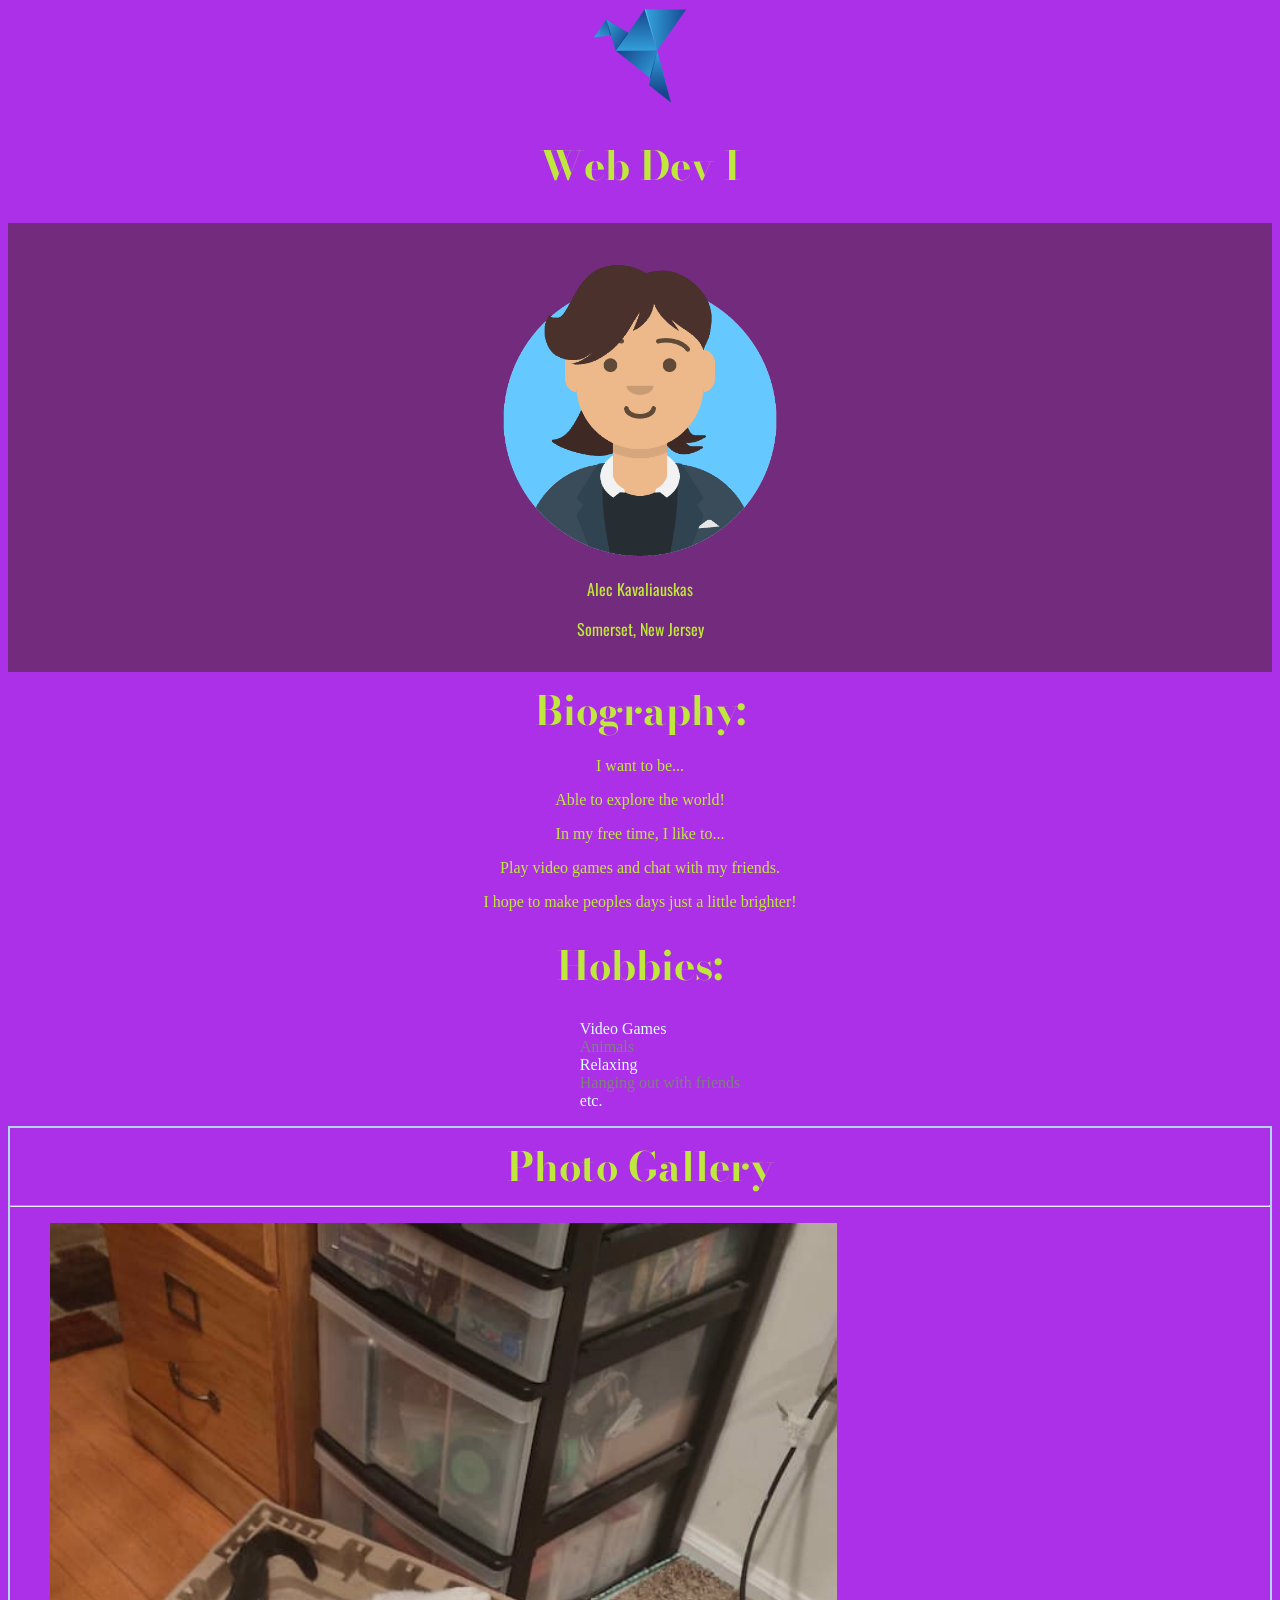
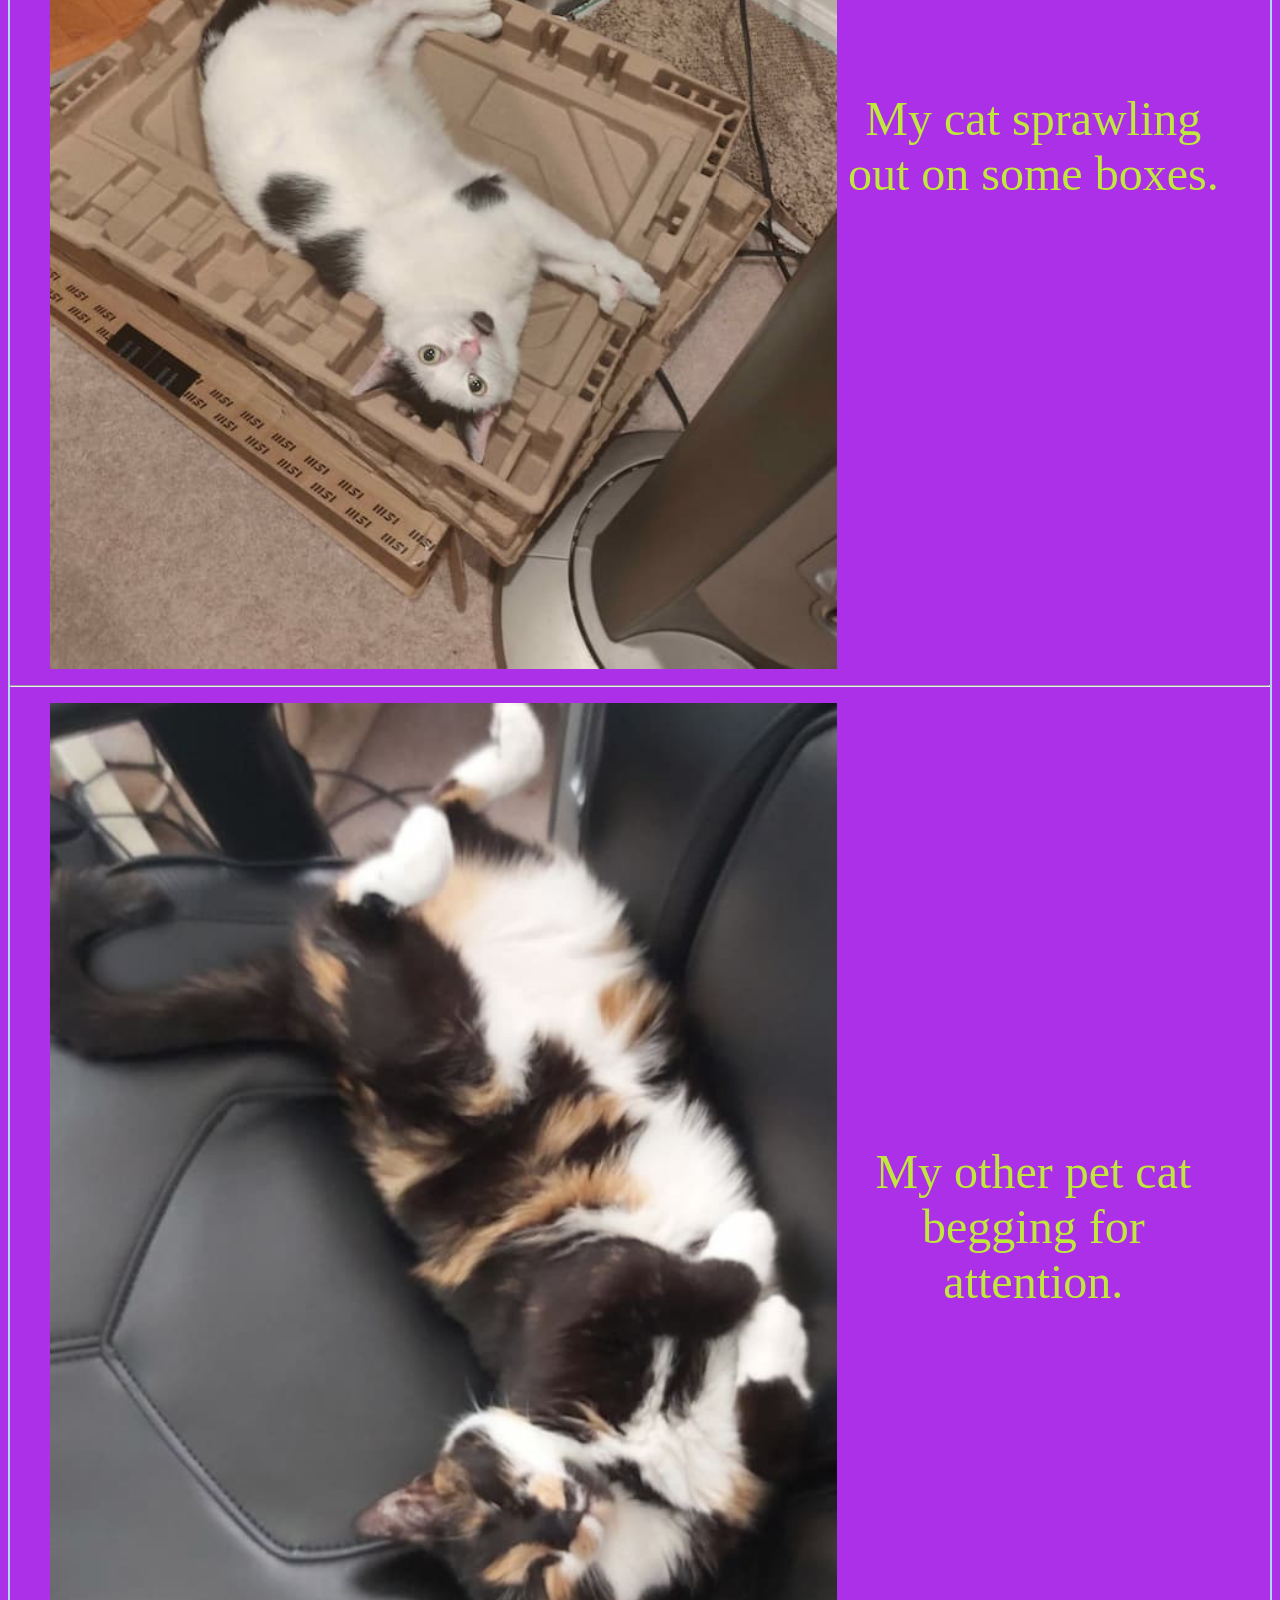
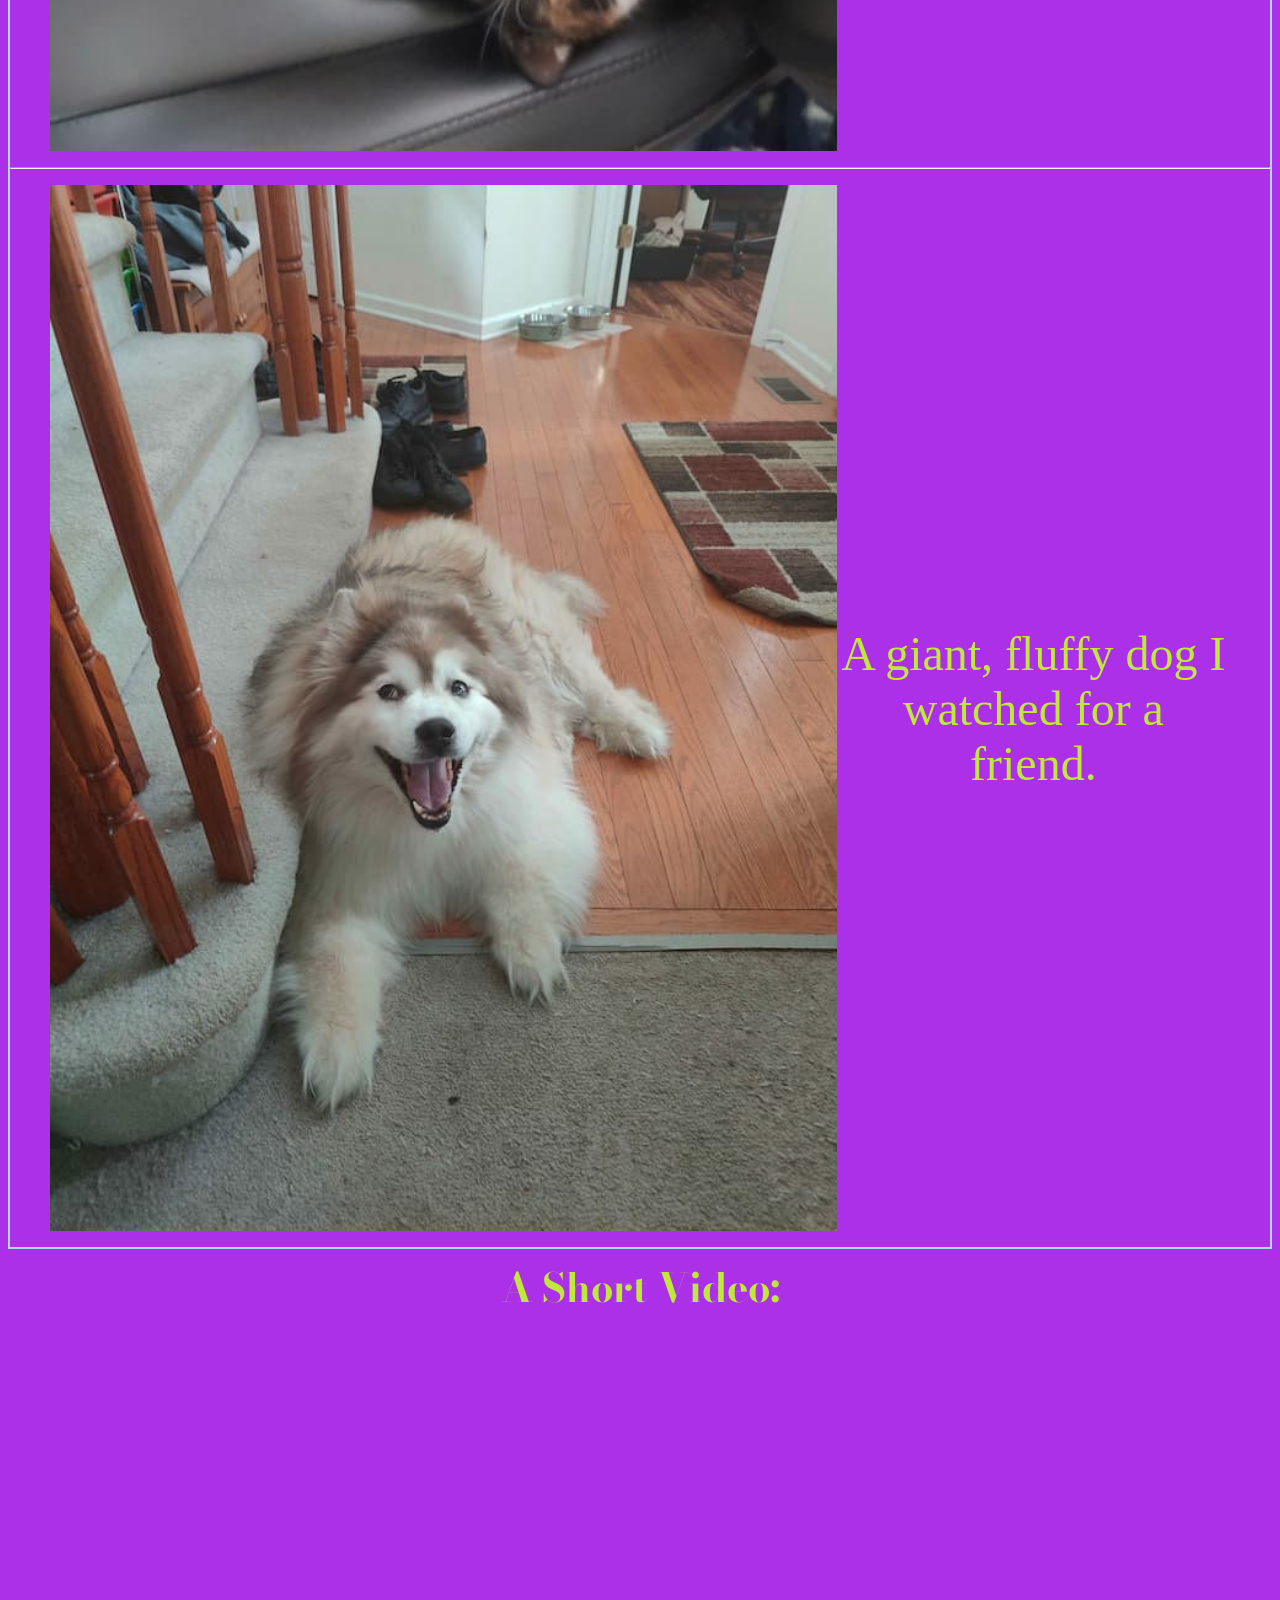
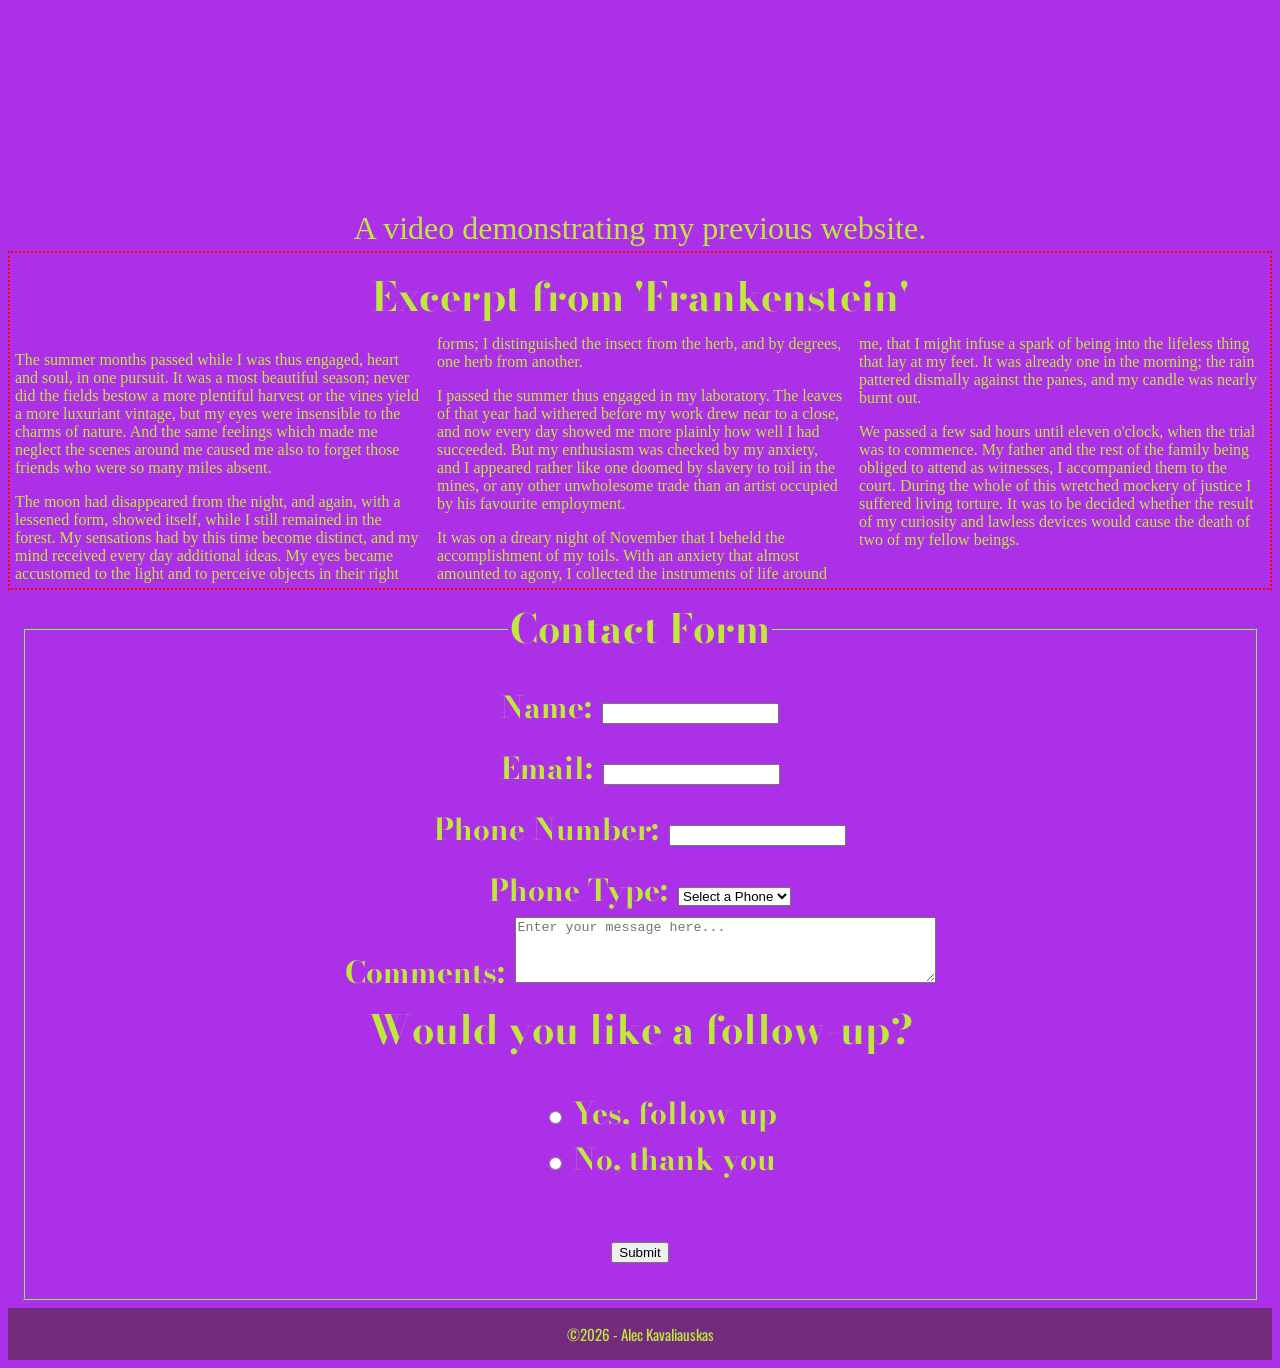
==== commit 8480e9ec: "some style" ====
--- a/index.html
+++ b/index.html
@@ -125,7 +125,7 @@
 
         <section id="contact">
             <h2>
-                <form post="https://api.web3forms.com/submit">
+                <form class="flex-form" action="https://api.web3forms.com/submit" method="POST">
                     <fieldset>
                         <legend>
                             Contact Form
@@ -135,37 +135,53 @@
                         <input type="hidden" name="subject" value="New About me Form Submission">
                         <input type="hidden" name="redirect"
                             value="https://rvcc-grid.github.io/fa26-about-me-a301k/thanks.html">
+                        <div>
+                            <label for="name">Name:</label>
+                            <input type="text" name="name" required>
+                        </div>
+                        <div>
+                            <label for="email">Email:</label>
+                            <input type="email" email="email" required>
+                        </div>
 
-                        <label for="name">Name:</label>
+                        <div>
+                            <label for="phone">Phone Number:</label>
+                            <input type="tel" phone="phone" optional>
+                        </div>
 
+                        <div>
 
-                        <input type="text" name="name" required>
-                        <label for="email">Email:</label>
-                        <input type="email" email="email" required>
-                        <label for="phone">Phone Number:</label>
-                        <input type="tel" phone="phone" optional>
-                        <select name="Type">
-                            <option value="" disabled selected>Select a Phone</option>
-                            <option value="apple">Apple</option>
-                            <option value="android">Android</option>
-                            <option value="other">Other</option>
-                        </select>
-                        <textarea id="message" name="message" rows="4" cols="50"
-                            placeholder="Enter your message here..."></textarea>
-                        <legend>Would you like a follow-up?</legend>
-                        <ul>
-                            <li>
-                                <input type="radio" id="followup-yes" name="followup" value="yes">
-                                <label for="followup-yes">Yes, follow up</label>
-                            </li>
-                            <li>
-                                <input type="radio" id="followup-no" name="followup" value="no">
-                                <label for="followup-no">No, thank you</label>
-                            </li>
-                        </ul>
+                            <label for="Type">Phone Type:</label>
+                            <select name="Type">
+                                <option value="" disabled selected>Select a Phone</option>
+                                <option value="apple">Apple</option>
+                                <option value="android">Android</option>
+                                <option value="other">Other</option>
+                            </select>
+                        </div>
+
+                        <div>
+                            <label for="message">Comments:</label>
+                            <textarea id="message" name="message" rows="4" cols="50"
+                                placeholder="Enter your message here..."></textarea>
+                        </div>
+                        <div>
+                            <legend>Would you like a follow-up?</legend>
+                            <ul>
+                                <li>
+                                    <input type="radio" id="followup-yes" name="followup" value="yes">
+                                    <label for="followup-yes">Yes, follow up</label>
+                                </li>
+                                <li>
+                                    <input type="radio" id="followup-no" name="followup" value="no">
+                                    <label for="followup-no">No, thank you</label>
+                                </li>
+                            </ul>
+                        </div>
+
                         <body>
-                        <div class="h-captcha" data-captcha="true"></div>
-                        <script src="https://web3forms.com/client/script.js" async defer></script>
+                            <div class="h-captcha" data-captcha="true"></div>
+                            <script src="https://web3forms.com/client/script.js" async defer></script>
                         </body>
                         <button type="submit">Submit</button>
                     </fieldset>
--- a/css/style.css
+++ b/css/style.css
@@ -117,6 +117,19 @@
     margin: 0 auto;
 }
 
+.flex-form {
+  display: flex;
+  flex-direction: column;
+  gap: 1rem;
+  max-width: 100%;
+  margin: 0 5px;
+}
+
+
+ul {
+    list-style-type: none;
+}
+
 /* Small screen size */
 @media screen and (min-width: 60em) {
     figure {
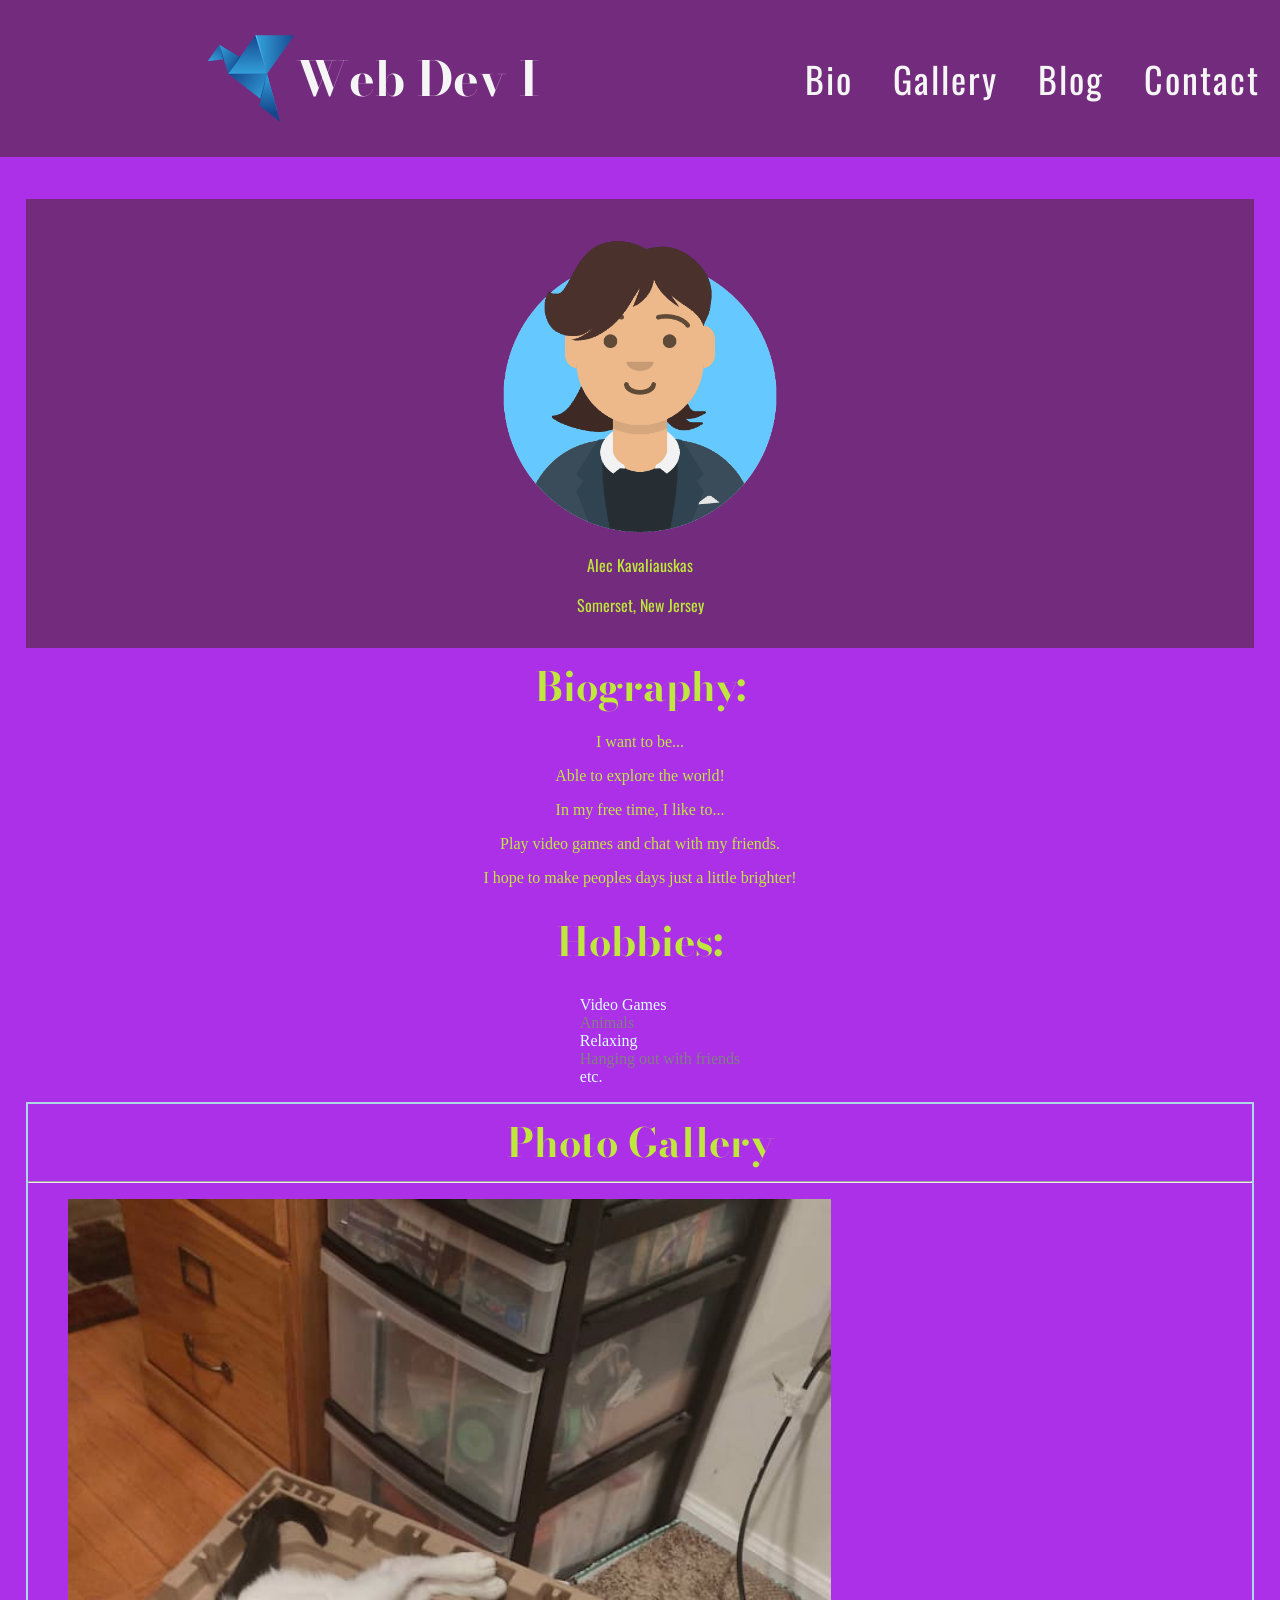
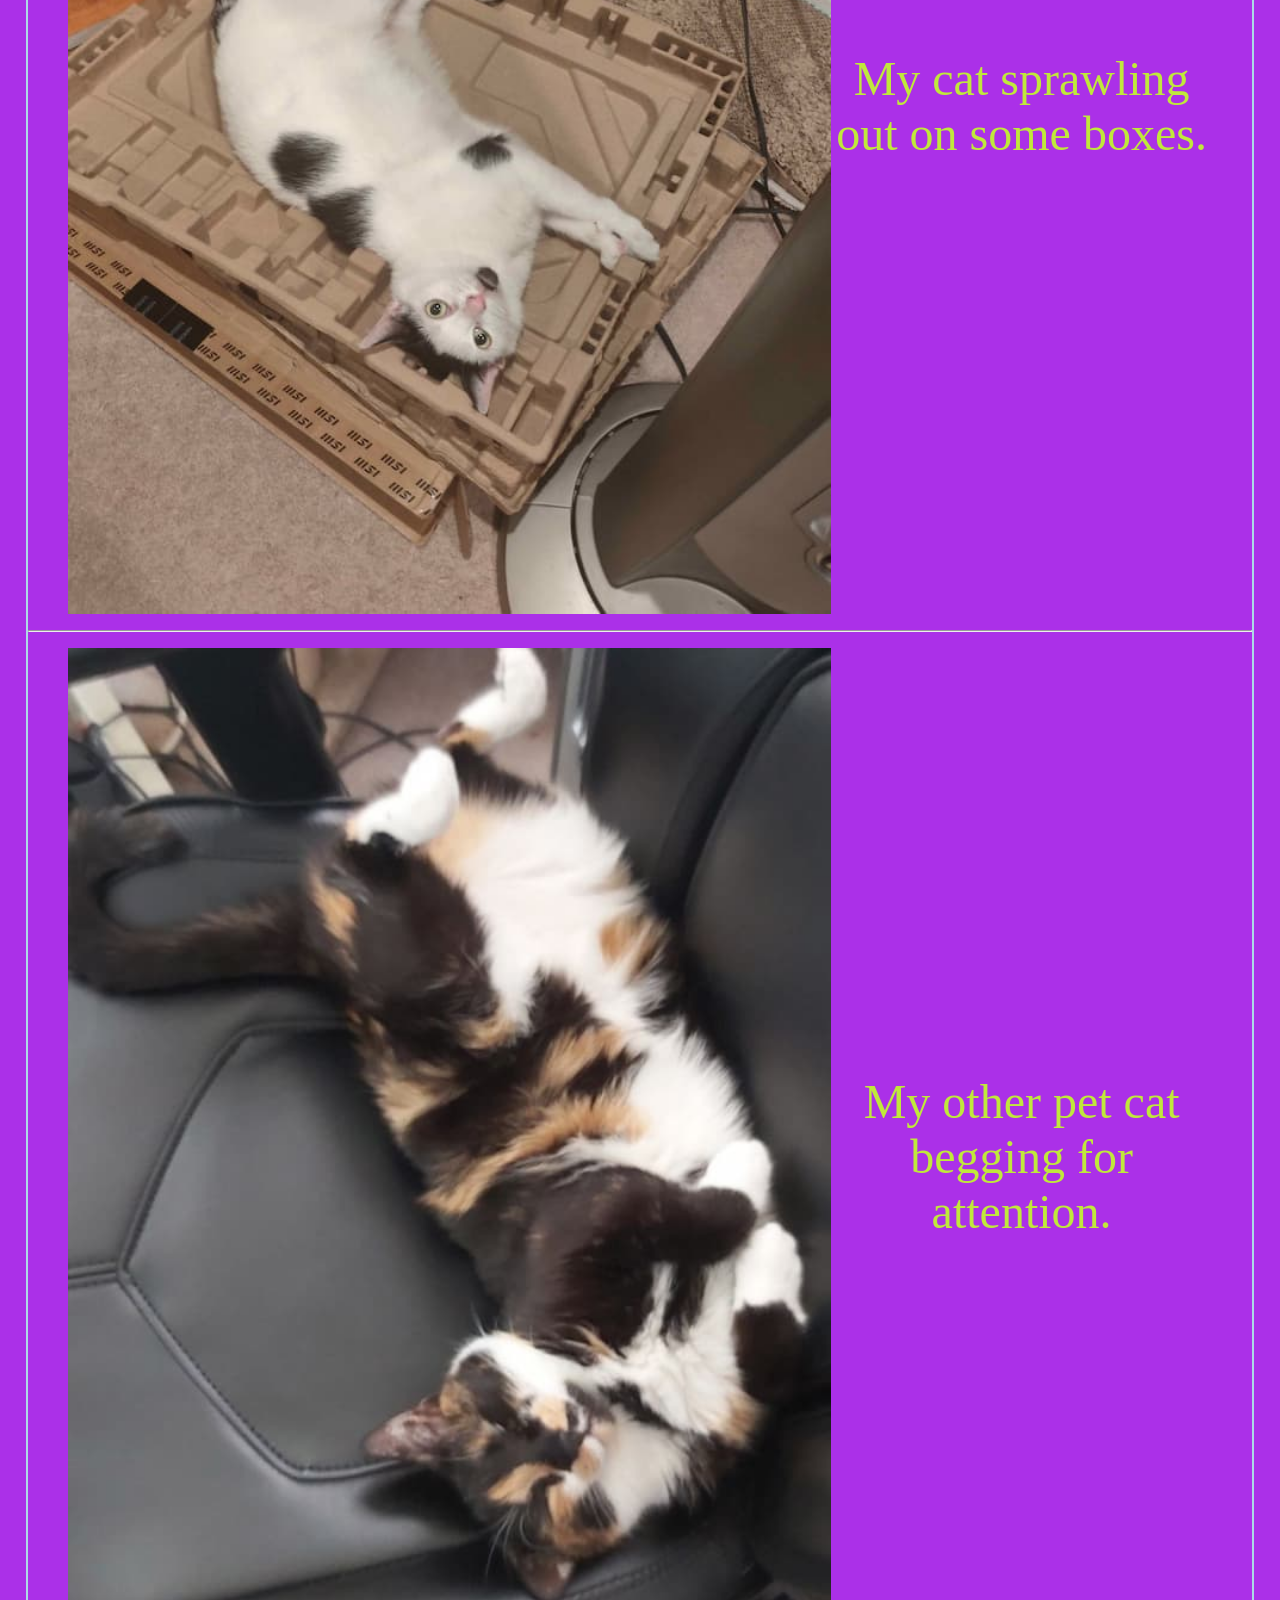
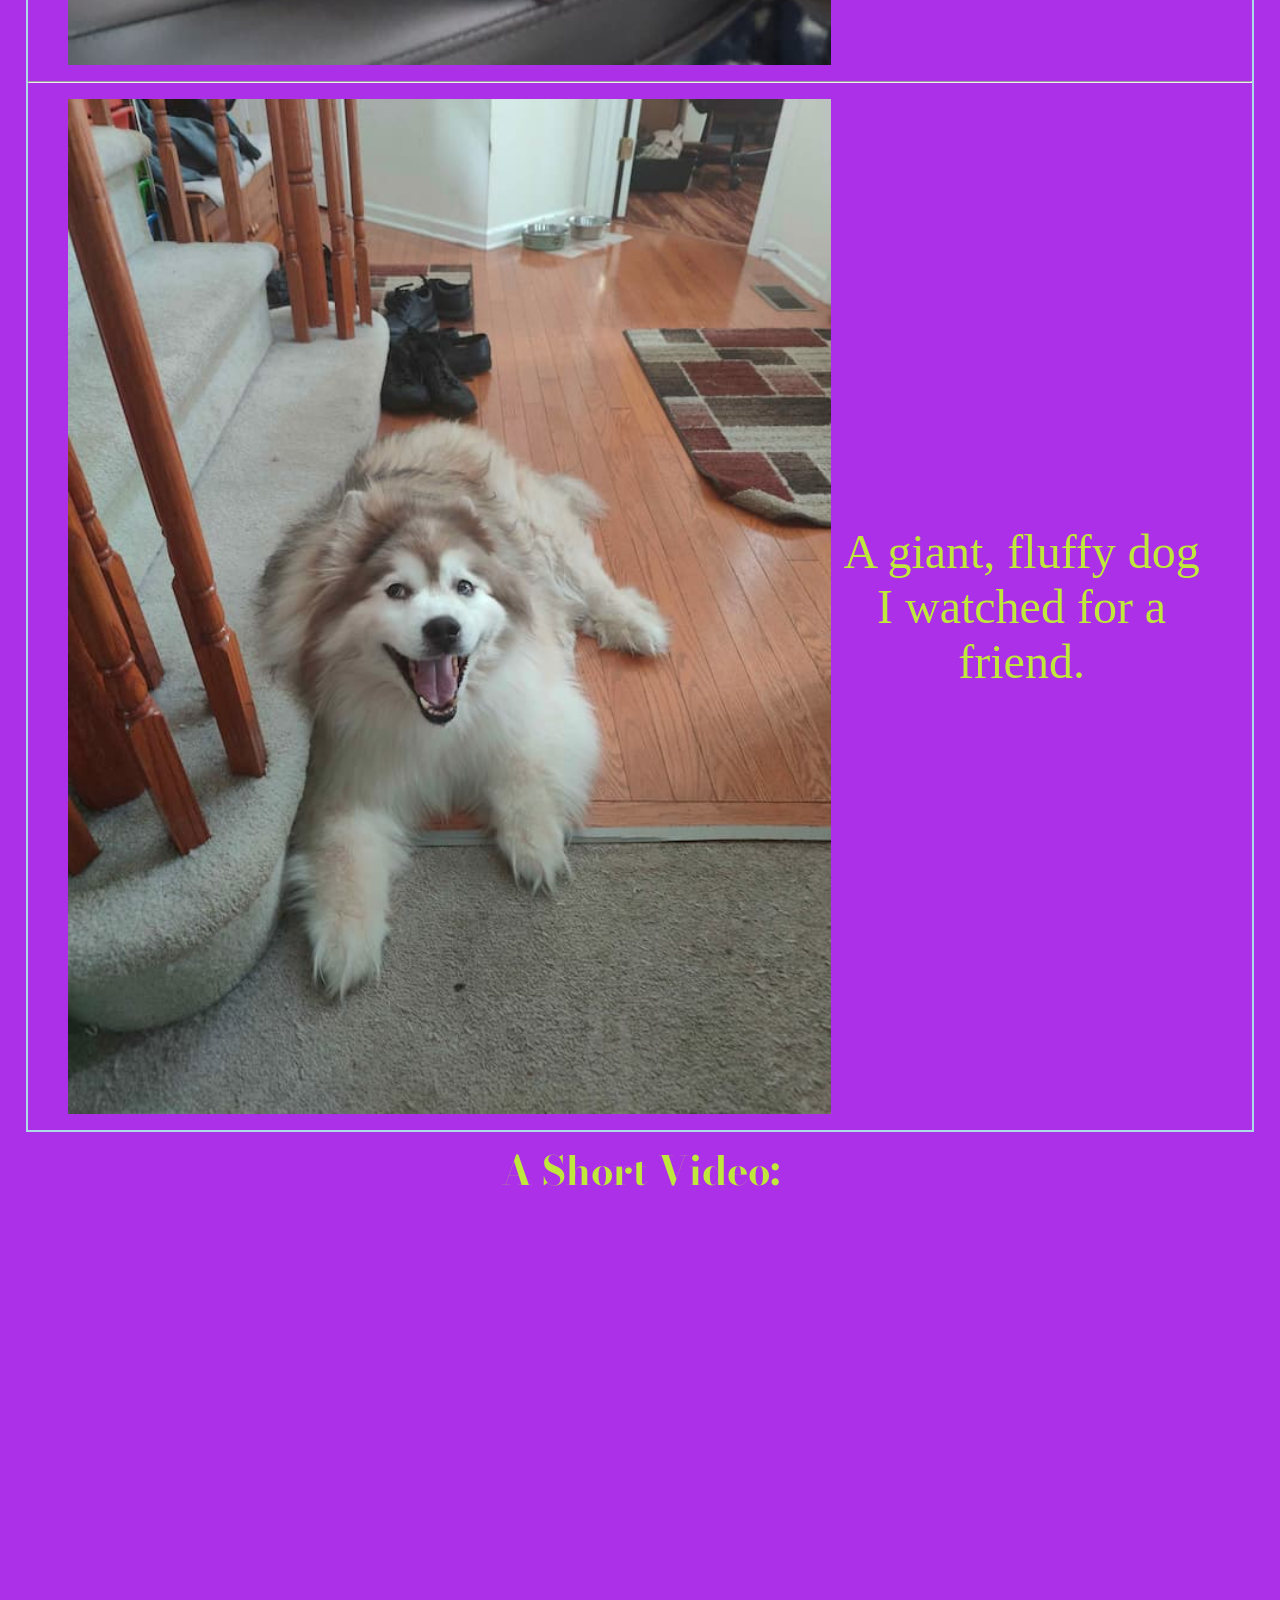
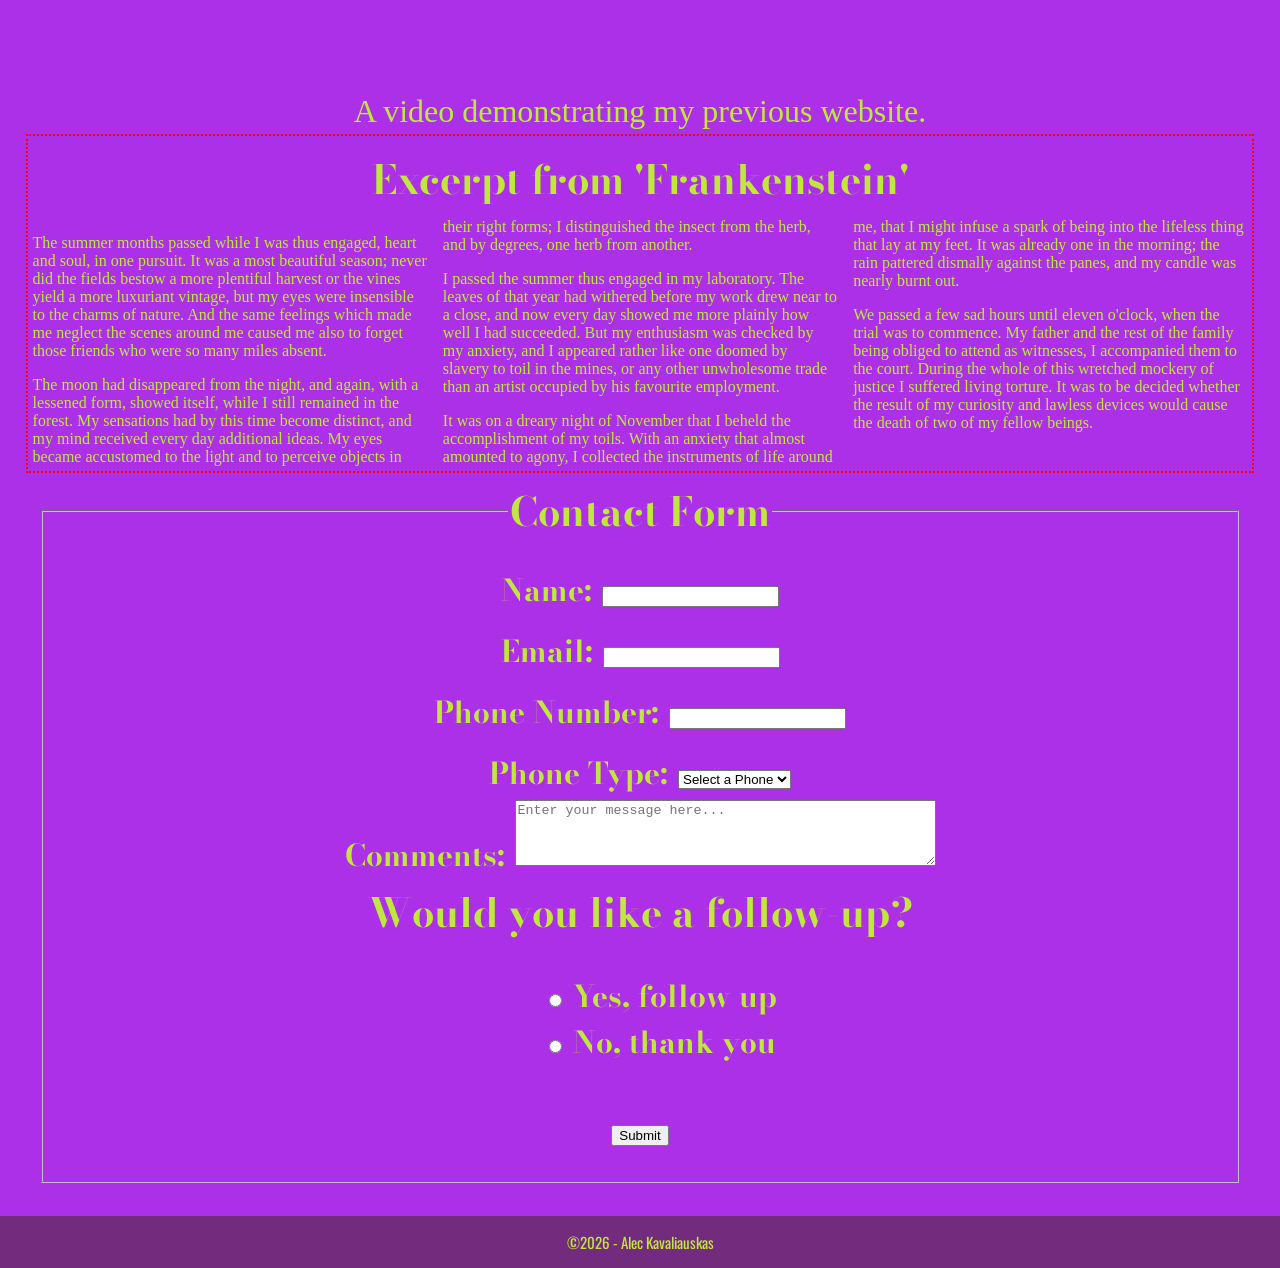
==== commit 129f7518: "added navbar" ====
--- a/index.html
+++ b/index.html
@@ -12,14 +12,28 @@
         href="https://fonts.googleapis.com/css2?family=Bodoni+Moda:ital,opsz,wght@0,6..96,400..900;1,6..96,400..900&family=Oswald:wght@200..700&display=swap"
         rel="stylesheet">
     <link href="css/style.css" rel="stylesheet">
+    <link href="css/nav.css" rel="stylesheet">
 </head>
 
 <body>
     <!-- the body element contains all content shown to a visitor-->
     <header>
         <!-- the header shows logo and page title-->
-        <img src="img/bob.svg" alt="Blue origami logo">
-        <h1>Web Dev I</h1>
+        <nav class="navbar">
+            <div class="logo"> 
+                <img src="img/bob.svg" alt="Blue origami logo">
+                <h1>Web Dev I</h1>
+            </div>
+            <div class="navbar-links">
+                <ul>
+                    <li><a href="#bio">Bio</a></li>
+                    <li><a href="#gallery">Gallery</a></li>
+                    <li><a href="#lit">Blog</a></li>
+                    <li><a href="#contact">Contact</a></li>
+                </ul>
+
+            </div>
+        </nav>
     </header>
 
     <main>
--- a/css/style.css
+++ b/css/style.css
@@ -117,6 +117,7 @@
     margin: 0 auto;
 }
 
+/* Form */
 .flex-form {
   display: flex;
   flex-direction: column;
--- a/css/nav.css
+++ b/css/nav.css
@@ -0,0 +1,105 @@
+/* make scrolling smooth */
+html{
+    scroll-behavior: smooth;
+}
+
+/* 
+ get rid of padding & sizing on body so
+ header is at top
+*/
+body{
+    box-sizing: border-box;
+    padding: 0;
+    margin: 0;
+}
+
+/* add some padding back to rest of page */
+main {
+    padding: 2vw;
+}
+
+/* navbar */
+.navbar { 
+    background-color: #732B7D;
+    color: whitesmoke;
+    display: flex;
+    flex-direction: column;
+    font-size: 1.5rem;
+    margin-bottom: 1rem;
+
+}
+
+
+/* logo */
+
+
+.logo{
+    display:flex;
+    align-items: center;
+    margin: 0 auto;
+}
+
+.logo img{
+    height: 7vw;
+    width: 7vw;
+}
+
+.logo h1{
+    font-size: 2em
+
+}
+
+
+
+/* navigation list */
+.navbar-links{
+   list-style: none;
+    display: block;
+    padding: 0.5em 0;
+
+}
+
+/*  
+ style all a tags in header 
+ and then on hover
+*/
+
+.navbar-links a{
+    color: whitesmoke;
+    background-color: #732B7D;
+    font-size: 1.5em;
+    padding: 1rem 1.25rem;
+    letter-spacing: 2px;
+    text-decoration: none;
+    display: inline-block;
+}
+
+.navbar-links a:hover,
+.navbar-links a:focus{
+    filter: invert(1);
+    border-radius: 10px;
+    outline: none;
+}
+
+/* 
+media query for non-mobile nav bar
+min-width set to width of nav elements 
+such that no text wraps 
+*/
+
+@media screen and (min-width: 60rem){
+    .navbar-links{
+        display: flex;
+        justify-content: space-between;
+    }
+
+    .navbar {
+        flex-direction: row;
+        justify-content: space-between;
+    }
+    .navbar ul{
+        display: flex;
+        justify-content: space-between;
+    }
+
+}
